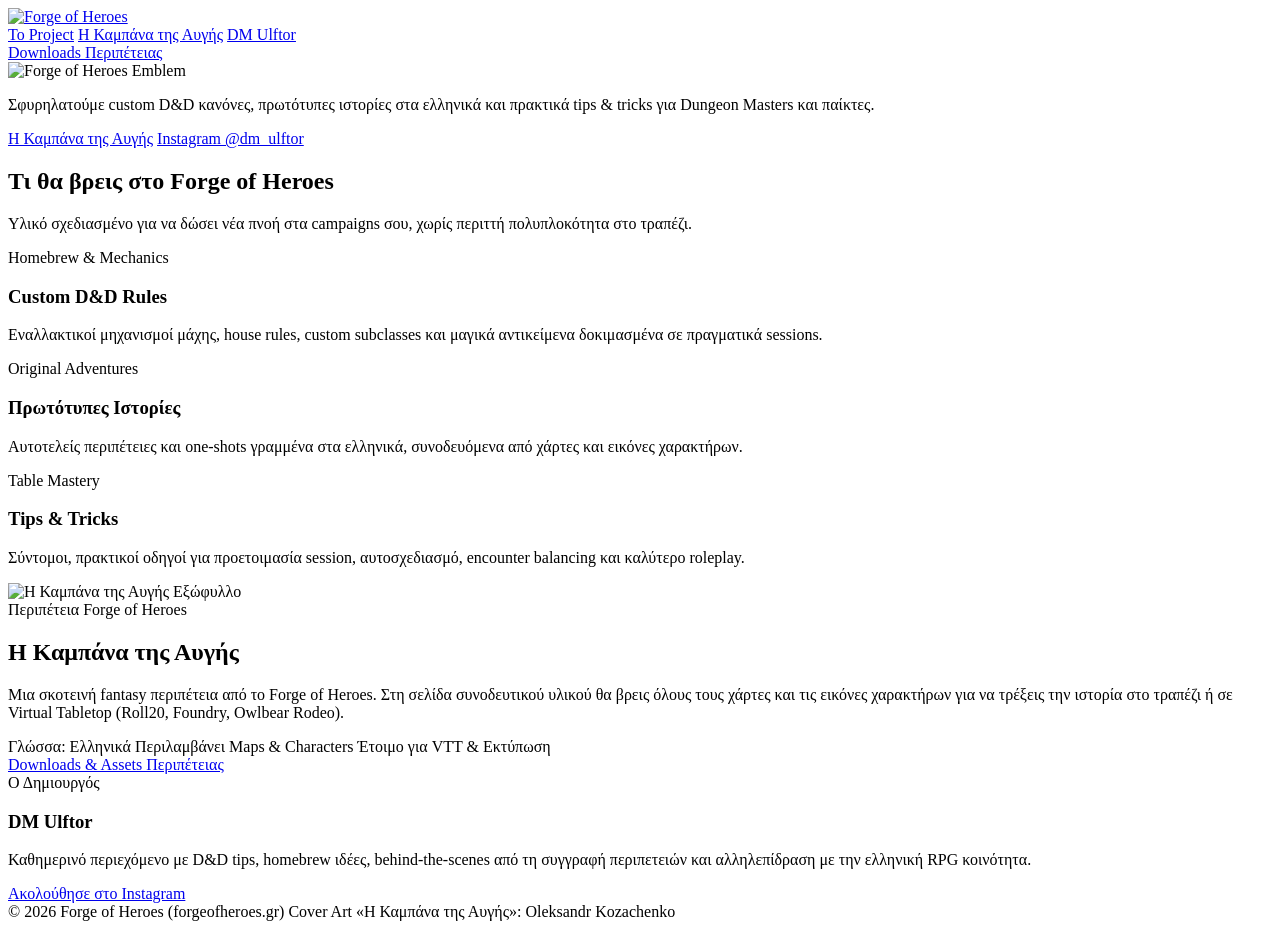
==== index.html @ 2faa83d4 "Add files via upload" ====
<!DOCTYPE html>
<html lang="el">
<head>
  <meta charset="UTF-8">
  <meta name="viewport" content="width=device-width, initial-scale=1.0">
  <title>Forge of Heroes | Custom D&D Rules, Stories & Tips</title>
  <meta name="description" content="Custom D&D κανόνες, πρωτότυπες ελληνικές περιπέτειες, tips & tricks για Dungeon Masters και παίκτες από τον DM Ulftor.">
  <link rel="icon" type="image/png" href="assets/images/Thumbnail.png">
  <link rel="stylesheet" href="styles.css">
</head>
<body>

  <header class="site-header">
    <div class="container nav-inner">
      <a href="./" aria-label="Forge of Heroes Αρχική">
        <img src="assets/images/forge-of-heroes-wordmark-transparent.jpg" alt="Forge of Heroes" class="brand-wordmark">
      </a>
      <nav class="nav-links">
        <a href="#project">Το Project</a>
        <a href="#story">Η Καμπάνα της Αυγής</a>
        <a href="#creator">DM Ulftor</a>
      </nav>
      <a href="i-kampana-tis-avgis/" class="btn btn-primary">Downloads Περιπέτειας</a>
    </div>
  </header>

  <main>
    <section class="hero">
      <div class="container">
        <img src="assets/images/forge-of-heroes-transparent_FINAL.jpg" alt="Forge of Heroes Emblem" class="hero-emblem">
        <p class="hero-subtitle">
          Σφυρηλατούμε custom D&amp;D κανόνες, πρωτότυπες ιστορίες στα ελληνικά και πρακτικά tips &amp; tricks για Dungeon Masters και παίκτες.
        </p>
        <div class="hero-actions">
          <a href="#story" class="btn btn-primary">Η Καμπάνα της Αυγής</a>
          <a href="https://www.instagram.com/dm_ulftor/" target="_blank" rel="noopener noreferrer" class="btn btn-secondary">
            Instagram @dm_ulftor
          </a>
        </div>
      </div>
    </section>

    <section id="project" class="section">
      <div class="container">
        <h2 class="section-title">Τι θα βρεις στο Forge of Heroes</h2>
        <p class="section-lead">
          Υλικό σχεδιασμένο για να δώσει νέα πνοή στα campaigns σου, χωρίς περιττή πολυπλοκότητα στο τραπέζι.
        </p>

        <div class="pillars-grid">
          <article class="steel-card">
            <span class="card-tag">Homebrew &amp; Mechanics</span>
            <h3>Custom D&amp;D Rules</h3>
            <p>
              Εναλλακτικοί μηχανισμοί μάχης, house rules, custom subclasses και μαγικά αντικείμενα δοκιμασμένα σε πραγματικά sessions.
            </p>
          </article>

          <article class="steel-card">
            <span class="card-tag">Original Adventures</span>
            <h3>Πρωτότυπες Ιστορίες</h3>
            <p>
              Αυτοτελείς περιπέτειες και one-shots γραμμένα στα ελληνικά, συνοδευόμενα από χάρτες και εικόνες χαρακτήρων.
            </p>
          </article>

          <article class="steel-card">
            <span class="card-tag">Table Mastery</span>
            <h3>Tips &amp; Tricks</h3>
            <p>
              Σύντομοι, πρακτικοί οδηγοί για προετοιμασία session, αυτοσχεδιασμό, encounter balancing και καλύτερο roleplay.
            </p>
          </article>
        </div>
      </div>
    </section>

    <section id="story" class="section">
      <div class="container">
        <div class="story-showcase">
          <img src="assets/images/Cover_Oleksandr_Kozachenko.jpg" alt="Η Καμπάνα της Αυγής Εξώφυλλο" class="story-cover">
          <div>
            <span class="card-tag">Περιπέτεια Forge of Heroes</span>
            <h2 class="section-title">Η Καμπάνα της Αυγής</h2>
            <p style="color: var(--text-secondary);">
              Μια σκοτεινή fantasy περιπέτεια από το Forge of Heroes. Στη σελίδα συνοδευτικού υλικού θα βρεις όλους τους χάρτες και τις εικόνες χαρακτήρων για να τρέξεις την ιστορία στο τραπέζι ή σε Virtual Tabletop (Roll20, Foundry, Owlbear Rodeo).
            </p>

            <div class="badge-row">
              <span class="badge">Γλώσσα: Ελληνικά</span>
              <span class="badge">Περιλαμβάνει Maps &amp; Characters</span>
              <span class="badge">Έτοιμο για VTT &amp; Εκτύπωση</span>
            </div>

            <div class="story-actions">
              <a href="i-kampana-tis-avgis/" class="btn btn-primary">
                Downloads &amp; Assets Περιπέτειας
              </a>
            </div>
          </div>
        </div>
      </div>
    </section>

    <section id="creator" class="section">
      <div class="container">
        <div class="creator-box">
          <div class="creator-info">
            <span class="card-tag">Ο Δημιουργός</span>
            <h3>DM Ulftor</h3>
            <p>
              Καθημερινό περιεχόμενο με D&amp;D tips, homebrew ιδέες, behind-the-scenes από τη συγγραφή περιπετειών και αλληλεπίδραση με την ελληνική RPG κοινότητα.
            </p>
          </div>
          <a href="https://www.instagram.com/dm_ulftor/" target="_blank" rel="noopener noreferrer" class="btn btn-primary">
            Ακολούθησε στο Instagram
          </a>
        </div>
      </div>
    </section>
  </main>

  <footer class="site-footer">
    <div class="container footer-inner">
      <span>&copy; 2026 Forge of Heroes (forgeofheroes.gr)</span>
      <span>Cover Art «Η Καμπάνα της Αυγής»: Oleksandr Kozachenko</span>
    </div>
  </footer>

</body>
</html>
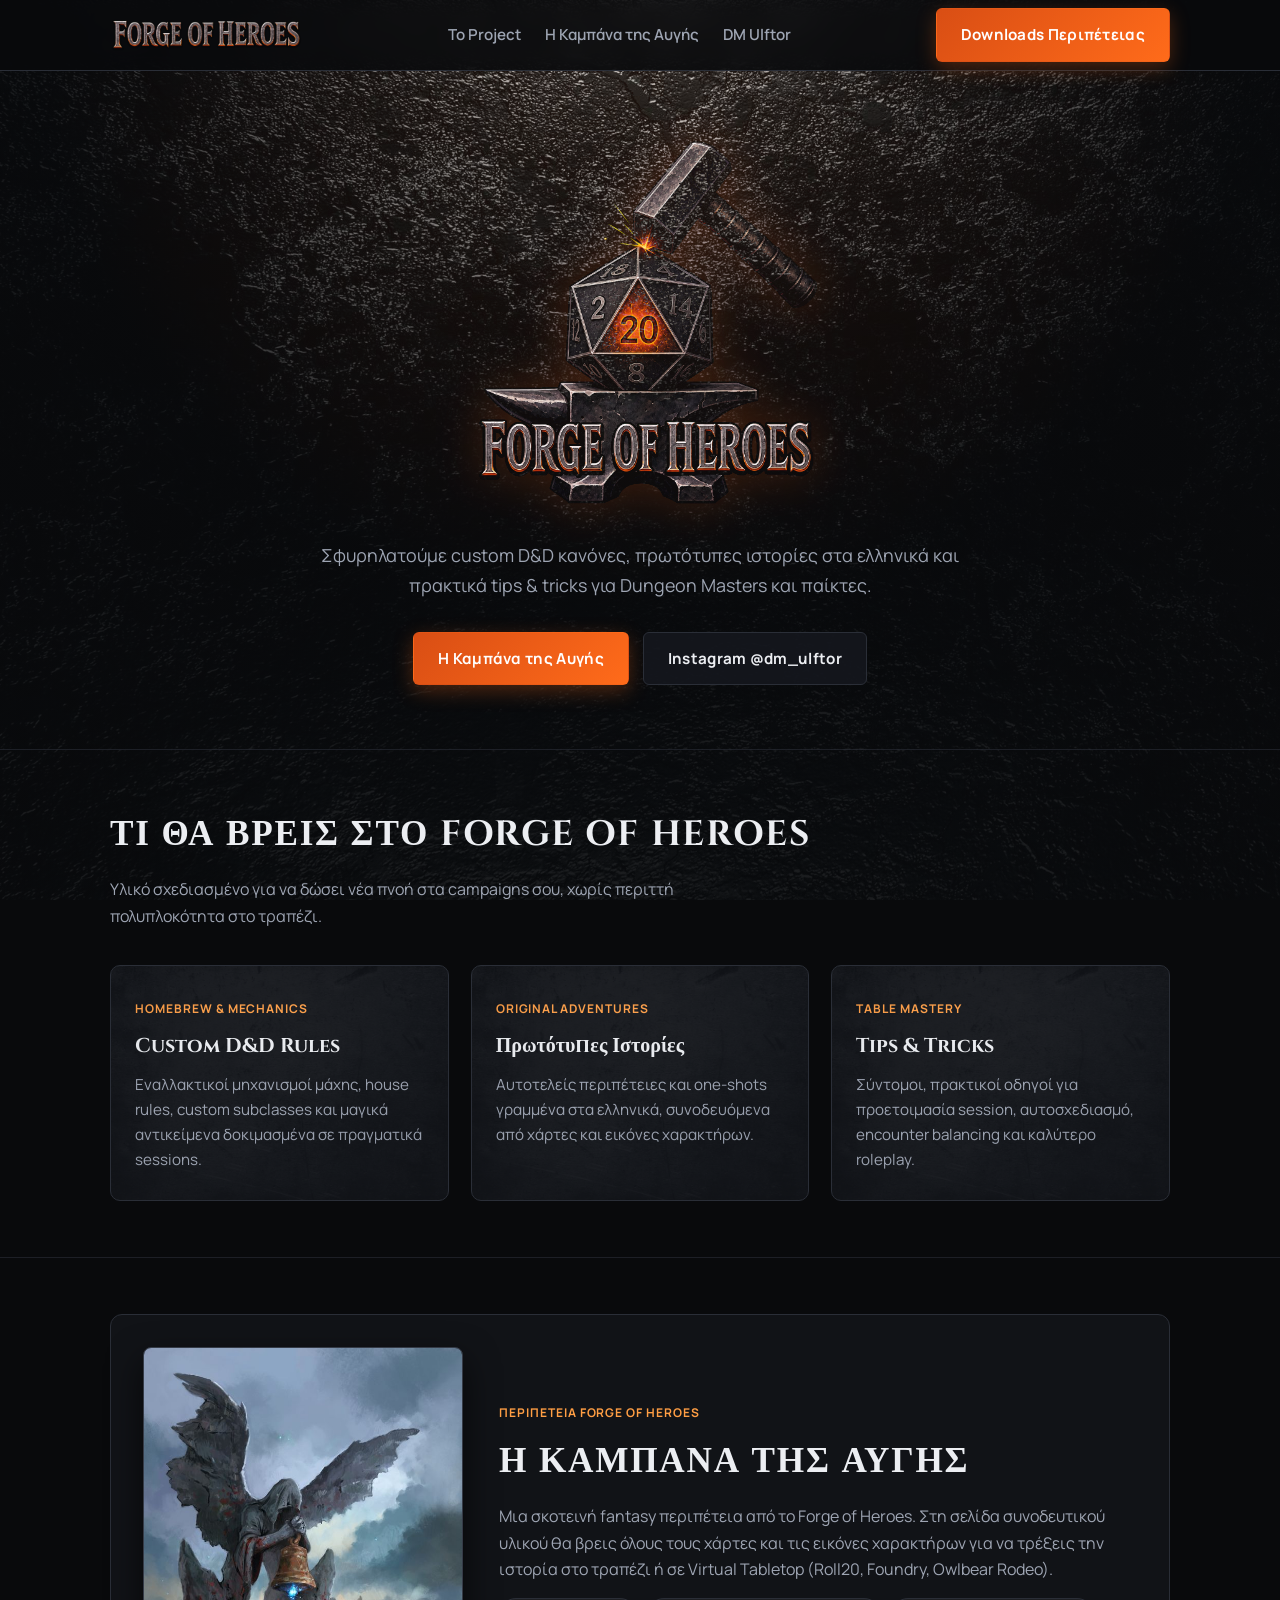
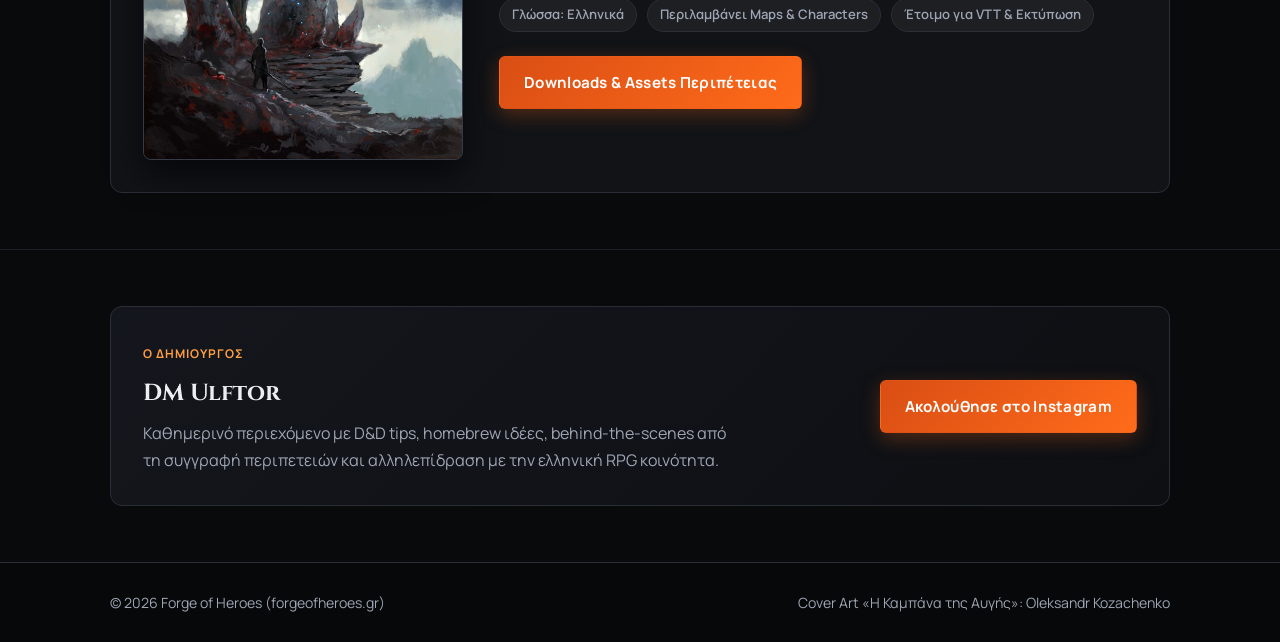
==== commit 080e344c: "Update index.html" ====
--- a/index.html
+++ b/index.html
@@ -13,7 +13,7 @@
   <header class="site-header">
     <div class="container nav-inner">
       <a href="./" aria-label="Forge of Heroes Αρχική">
-        <img src="assets/images/forge-of-heroes-wordmark-transparent.jpg" alt="Forge of Heroes" class="brand-wordmark">
+        <img src="assets/images/forge-of-heroes-wordmark-transparent.png" alt="Forge of Heroes" class="brand-wordmark">
       </a>
       <nav class="nav-links">
         <a href="#project">Το Project</a>
@@ -27,7 +27,7 @@
   <main>
     <section class="hero">
       <div class="container">
-        <img src="assets/images/forge-of-heroes-transparent_FINAL.jpg" alt="Forge of Heroes Emblem" class="hero-emblem">
+        <img src="assets/images/forge-of-heroes-transparent_FINAL.png" alt="Forge of Heroes Emblem" class="hero-emblem">
         <p class="hero-subtitle">
           Σφυρηλατούμε custom D&amp;D κανόνες, πρωτότυπες ιστορίες στα ελληνικά και πρακτικά tips &amp; tricks για Dungeon Masters και παίκτες.
         </p>
@@ -128,4 +128,4 @@
   </footer>
 
 </body>
-</html>+</html>
--- a/styles.css
+++ b/styles.css
@@ -0,0 +1,412 @@
+@import url('https://fonts.googleapis.com/css2?family=Cinzel:wght@600;700;800&family=Manrope:wght@400;500;600;700&display=swap');
+
+:root {
+  --bg-obsidian: #090a0c;
+  --bg-card: #121418;
+  --bg-card-hover: #181b21;
+  --border-steel: #2a2e37;
+  --border-ember: rgba(255, 107, 26, 0.45);
+  --text-primary: #eceef2;
+  --text-secondary: #9ea5b3;
+  --accent-ember: #ff6b1a;
+  --accent-gold: #ff9e44;
+  --accent-arcane: #38bdf8;
+  --font-display: 'Cinzel', Georgia, serif;
+  --font-body: 'Manrope', -apple-system, BlinkMacSystemFont, sans-serif;
+}
+
+*,
+*::before,
+*::after {
+  box-sizing: border-box;
+  margin: 0;
+  padding: 0;
+}
+
+html {
+  scroll-behavior: smooth;
+}
+
+body {
+  background-color: var(--bg-obsidian);
+  background-image:
+    radial-gradient(circle at 50% 0%, rgba(255, 107, 26, 0.12) 0%, rgba(9, 10, 12, 0.92) 55%),
+    url('assets/images/e1GuQj.jpg');
+  background-size: cover;
+  background-attachment: fixed;
+  background-position: center;
+  color: var(--text-primary);
+  font-family: var(--font-body);
+  line-height: 1.65;
+  min-height: 100vh;
+  display: flex;
+  flex-direction: column;
+}
+
+body.subpage {
+  background-image:
+    radial-gradient(circle at 50% 0%, rgba(56, 189, 248, 0.1) 0%, rgba(9, 10, 12, 0.94) 55%),
+    url('../assets/images/e1GuQj.jpg');
+}
+
+a {
+  color: inherit;
+  text-decoration: none;
+}
+
+img {
+  max-width: 100%;
+  display: block;
+}
+
+.container {
+  width: 100%;
+  max-width: 1100px;
+  margin: 0 auto;
+  padding: 0 20px;
+}
+
+/* Header & Navigation */
+.site-header {
+  position: sticky;
+  top: 0;
+  z-index: 50;
+  background: rgba(9, 10, 12, 0.88);
+  backdrop-filter: blur(10px);
+  border-bottom: 1px solid var(--border-steel);
+}
+
+.nav-inner {
+  display: flex;
+  align-items: center;
+  justify-content: space-between;
+  height: 70px;
+  gap: 16px;
+}
+
+.brand-wordmark {
+  height: 34px;
+  width: auto;
+  mix-blend-mode: lighten;
+}
+
+.nav-links {
+  display: flex;
+  align-items: center;
+  gap: 24px;
+  font-size: 0.95rem;
+  font-weight: 600;
+  color: var(--text-secondary);
+}
+
+.nav-links a:hover {
+  color: var(--accent-gold);
+}
+
+/* Buttons */
+.btn {
+  display: inline-flex;
+  align-items: center;
+  justify-content: center;
+  gap: 10px;
+  padding: 13px 24px;
+  border-radius: 6px;
+  font-weight: 700;
+  font-size: 0.95rem;
+  letter-spacing: 0.02em;
+  transition: transform 0.18s ease, box-shadow 0.18s ease, border-color 0.18s ease, background 0.18s ease;
+  cursor: pointer;
+  border: 1px solid transparent;
+}
+
+.btn:hover {
+  transform: translateY(-2px);
+}
+
+.btn-primary {
+  background: linear-gradient(135deg, #d94e14 0%, #ff6b1a 100%);
+  color: #ffffff;
+  box-shadow: 0 6px 20px rgba(255, 107, 26, 0.28);
+}
+
+.btn-primary:hover {
+  box-shadow: 0 8px 26px rgba(255, 107, 26, 0.45);
+}
+
+.btn-secondary {
+  background: rgba(20, 23, 29, 0.9);
+  color: var(--text-primary);
+  border-color: var(--border-steel);
+}
+
+.btn-secondary:hover {
+  border-color: var(--accent-gold);
+  color: var(--accent-gold);
+}
+
+.btn-arcane {
+  background: linear-gradient(135deg, #0284c7 0%, #38bdf8 100%);
+  color: #061018;
+  box-shadow: 0 6px 20px rgba(56, 189, 248, 0.25);
+}
+
+.btn-arcane:hover {
+  box-shadow: 0 8px 26px rgba(56, 189, 248, 0.42);
+}
+
+/* Hero Section */
+.hero {
+  padding: 56px 0 64px;
+  text-align: center;
+}
+
+.hero-emblem {
+  width: 100%;
+  max-width: 390px;
+  margin: 0 auto 24px;
+  mix-blend-mode: lighten;
+  filter: drop-shadow(0 0 24px rgba(255, 107, 26, 0.2));
+}
+
+.hero-subtitle {
+  max-width: 650px;
+  margin: 0 auto 32px;
+  font-size: 1.12rem;
+  color: var(--text-secondary);
+}
+
+.hero-actions {
+  display: flex;
+  flex-wrap: wrap;
+  justify-content: center;
+  gap: 14px;
+}
+
+/* Section Headings */
+.section {
+  padding: 56px 0;
+  border-top: 1px solid rgba(42, 46, 55, 0.6);
+}
+
+.section-title {
+  font-family: var(--font-display);
+  font-size: clamp(1.6rem, 3vw, 2.2rem);
+  font-weight: 700;
+  text-transform: uppercase;
+  letter-spacing: 0.05em;
+  margin-bottom: 12px;
+  color: var(--text-primary);
+}
+
+.section-lead {
+  color: var(--text-secondary);
+  max-width: 680px;
+  margin-bottom: 36px;
+}
+
+/* Cards with Steel Texture */
+.pillars-grid {
+  display: grid;
+  grid-template-columns: repeat(auto-fit, minmax(280px, 1fr));
+  gap: 22px;
+}
+
+.steel-card {
+  position: relative;
+  background-color: var(--bg-card);
+  border: 1px solid var(--border-steel);
+  border-radius: 10px;
+  padding: 28px 24px;
+  overflow: hidden;
+  transition: border-color 0.2s ease, transform 0.2s ease;
+}
+
+.steel-card::before {
+  content: '';
+  position: absolute;
+  inset: 0;
+  background-image: url('assets/images/Logo_Texture.jpg');
+  background-size: cover;
+  opacity: 0.06;
+  pointer-events: none;
+}
+
+body.subpage .steel-card::before {
+  background-image: url('../assets/images/Logo_Texture.jpg');
+}
+
+.steel-card:hover {
+  border-color: var(--border-ember);
+  transform: translateY(-3px);
+}
+
+.card-tag {
+  display: inline-block;
+  font-size: 0.75rem;
+  font-weight: 700;
+  text-transform: uppercase;
+  letter-spacing: 0.08em;
+  color: var(--accent-gold);
+  margin-bottom: 10px;
+}
+
+.steel-card h3 {
+  font-family: var(--font-display);
+  font-size: 1.25rem;
+  margin-bottom: 10px;
+}
+
+.steel-card p {
+  color: var(--text-secondary);
+  font-size: 0.95rem;
+}
+
+/* Featured Story Section */
+.story-showcase {
+  display: grid;
+  grid-template-columns: 320px 1fr;
+  gap: 36px;
+  align-items: center;
+  background: rgba(18, 20, 24, 0.92);
+  border: 1px solid var(--border-steel);
+  border-radius: 12px;
+  padding: 32px;
+}
+
+.story-cover {
+  border-radius: 8px;
+  border: 1px solid #353b47;
+  box-shadow: 0 14px 34px rgba(0, 0, 0, 0.65);
+}
+
+.badge-row {
+  display: flex;
+  flex-wrap: wrap;
+  gap: 10px;
+  margin: 16px 0 22px;
+}
+
+.badge {
+  background: rgba(255, 255, 255, 0.05);
+  border: 1px solid var(--border-steel);
+  padding: 5px 12px;
+  border-radius: 999px;
+  font-size: 0.82rem;
+  font-weight: 600;
+  color: var(--text-secondary);
+}
+
+.story-actions {
+  display: flex;
+  flex-wrap: wrap;
+  gap: 14px;
+  margin-top: 24px;
+}
+
+/* Creator Box */
+.creator-box {
+  display: flex;
+  flex-wrap: wrap;
+  align-items: center;
+  justify-content: space-between;
+  gap: 24px;
+  background: linear-gradient(135deg, rgba(20, 23, 29, 0.95) 0%, rgba(13, 15, 19, 0.98) 100%);
+  border: 1px solid var(--border-steel);
+  border-radius: 12px;
+  padding: 32px;
+}
+
+.creator-info h3 {
+  font-family: var(--font-display);
+  font-size: 1.45rem;
+  margin-bottom: 8px;
+}
+
+.creator-info p {
+  color: var(--text-secondary);
+  max-width: 600px;
+}
+
+/* Downloads Page Specific */
+.download-hero {
+  padding: 44px 0 36px;
+}
+
+.back-link {
+  display: inline-flex;
+  align-items: center;
+  gap: 8px;
+  color: var(--text-secondary);
+  font-size: 0.9rem;
+  font-weight: 600;
+  margin-bottom: 24px;
+}
+
+.back-link:hover {
+  color: var(--accent-arcane);
+}
+
+.download-grid {
+  display: grid;
+  grid-template-columns: repeat(auto-fit, minmax(260px, 1fr));
+  gap: 20px;
+  margin-top: 28px;
+}
+
+.download-card {
+  display: flex;
+  flex-direction: column;
+  justify-content: space-between;
+  gap: 18px;
+}
+
+.file-meta {
+  font-size: 0.82rem;
+  color: var(--accent-arcane);
+  font-weight: 600;
+  margin-top: 6px;
+}
+
+.master-pack {
+  border-color: rgba(56, 189, 248, 0.4);
+  background: linear-gradient(135deg, rgba(16, 24, 34, 0.95) 0%, rgba(18, 20, 24, 0.95) 100%);
+}
+
+/* Footer */
+.site-footer {
+  margin-top: auto;
+  border-top: 1px solid var(--border-steel);
+  background: rgba(7, 8, 10, 0.95);
+  padding: 28px 0;
+  font-size: 0.88rem;
+  color: var(--text-secondary);
+}
+
+.footer-inner {
+  display: flex;
+  flex-wrap: wrap;
+  justify-content: space-between;
+  align-items: center;
+  gap: 12px;
+}
+
+@media (max-width: 820px) {
+  .story-showcase {
+    grid-template-columns: 1fr;
+    text-align: center;
+  }
+
+  .story-cover {
+    max-width: 280px;
+    margin: 0 auto;
+  }
+
+  .badge-row,
+  .story-actions {
+    justify-content: center;
+  }
+
+  .nav-links {
+    display: none;
+  }
+}
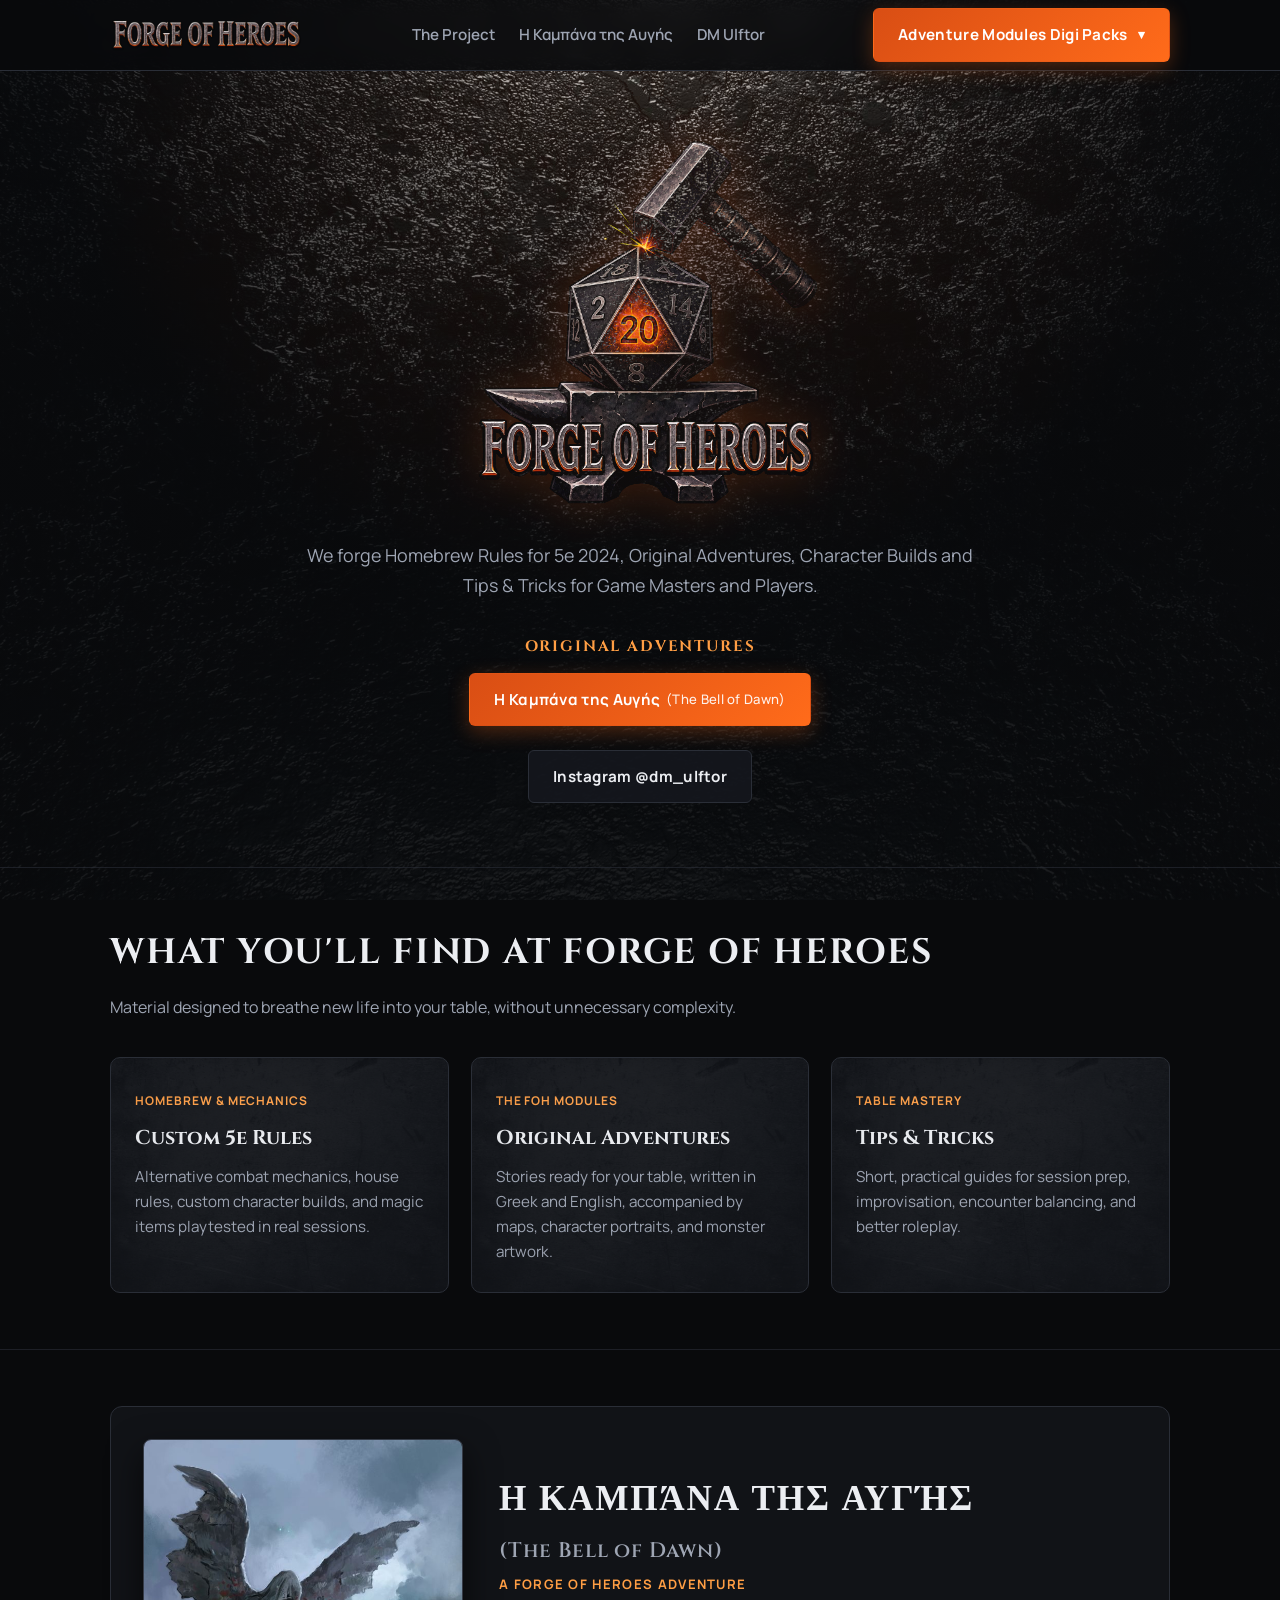
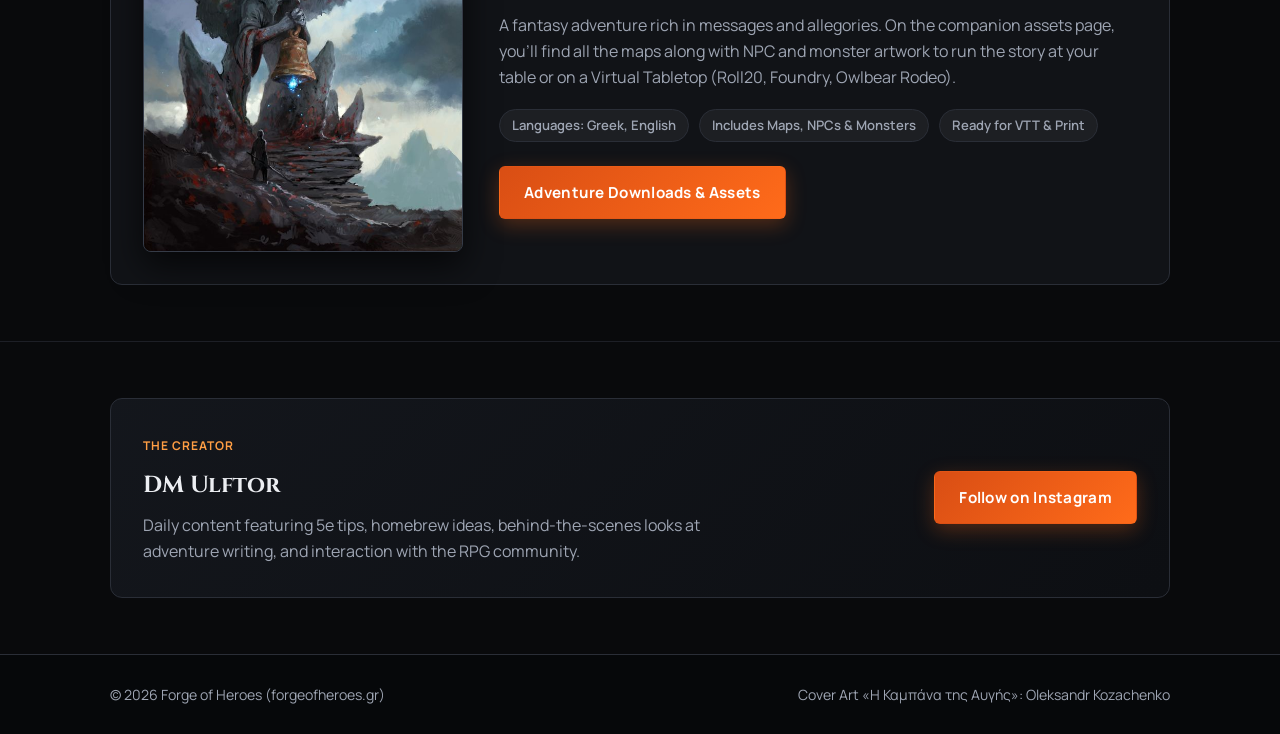
==== commit a5996da8: "Update index.html" ====
--- a/index.html
+++ b/index.html
@@ -1,10 +1,10 @@
 <!DOCTYPE html>
-<html lang="el">
+<html lang="en">
 <head>
   <meta charset="UTF-8">
   <meta name="viewport" content="width=device-width, initial-scale=1.0">
-  <title>Forge of Heroes | Custom D&D Rules, Stories & Tips</title>
-  <meta name="description" content="Custom D&D κανόνες, πρωτότυπες ελληνικές περιπέτειες, tips & tricks για Dungeon Masters και παίκτες από τον DM Ulftor.">
+  <title>Forge of Heroes | Homebrew Rules for 5e 2024, Original Adventures &amp; Tips</title>
+  <meta name="description" content="We forge Homebrew Rules for 5e 2024, Original Adventures, Character Builds and Tips &amp; Tricks for Game Masters and Players.">
   <link rel="icon" type="image/png" href="assets/images/Thumbnail.png">
   <link rel="stylesheet" href="styles.css">
 </head>
@@ -12,15 +12,25 @@
 
   <header class="site-header">
     <div class="container nav-inner">
-      <a href="./" aria-label="Forge of Heroes Αρχική">
+      <a href="./" aria-label="Forge of Heroes Home">
         <img src="assets/images/forge-of-heroes-wordmark-transparent.png" alt="Forge of Heroes" class="brand-wordmark">
       </a>
       <nav class="nav-links">
-        <a href="#project">Το Project</a>
+        <a href="#project">The Project</a>
         <a href="#story">Η Καμπάνα της Αυγής</a>
         <a href="#creator">DM Ulftor</a>
       </nav>
-      <a href="i-kampana-tis-avgis/" class="btn btn-primary">Downloads Περιπέτειας</a>
+      <details class="nav-dropdown" id="digiPacksDropdown">
+        <summary class="btn btn-primary">
+          Adventure Modules Digi Packs <span class="dropdown-chevron">&#9662;</span>
+        </summary>
+        <div class="nav-dropdown-menu">
+          <a href="i-kampana-tis-avgis/" class="dropdown-item">
+            <span class="dropdown-item-title">Η Καμπάνα της Αυγής</span>
+            <span class="dropdown-item-sub">(The Bell of Dawn)</span>
+          </a>
+        </div>
+      </details>
     </div>
   </header>
 
@@ -29,10 +39,20 @@
       <div class="container">
         <img src="assets/images/forge-of-heroes-transparent_FINAL.png" alt="Forge of Heroes Emblem" class="hero-emblem">
         <p class="hero-subtitle">
-          Σφυρηλατούμε custom D&amp;D κανόνες, πρωτότυπες ιστορίες στα ελληνικά και πρακτικά tips &amp; tricks για Dungeon Masters και παίκτες.
+          We forge Homebrew Rules for 5e 2024, Original Adventures, Character Builds and Tips &amp; Tricks for Game Masters and Players.
         </p>
-        <div class="hero-actions">
-          <a href="#story" class="btn btn-primary">Η Καμπάνα της Αυγής</a>
+
+        <div class="hero-adventures">
+          <h2 class="hero-adventures-label">Original Adventures</h2>
+          <div class="adventure-buttons">
+            <a href="#story" class="btn btn-primary btn-adventure">
+              <span>Η Καμπάνα της Αυγής</span>
+              <span class="btn-sub">(The Bell of Dawn)</span>
+            </a>
+          </div>
+        </div>
+
+        <div class="hero-social">
           <a href="https://www.instagram.com/dm_ulftor/" target="_blank" rel="noopener noreferrer" class="btn btn-secondary">
             Instagram @dm_ulftor
           </a>
@@ -42,25 +62,25 @@
 
     <section id="project" class="section">
       <div class="container">
-        <h2 class="section-title">Τι θα βρεις στο Forge of Heroes</h2>
+        <h2 class="section-title">What You'll Find at Forge of Heroes</h2>
         <p class="section-lead">
-          Υλικό σχεδιασμένο για να δώσει νέα πνοή στα campaigns σου, χωρίς περιττή πολυπλοκότητα στο τραπέζι.
+          Material designed to breathe new life into your table, without unnecessary complexity.
         </p>
 
         <div class="pillars-grid">
           <article class="steel-card">
             <span class="card-tag">Homebrew &amp; Mechanics</span>
-            <h3>Custom D&amp;D Rules</h3>
+            <h3>Custom 5e Rules</h3>
             <p>
-              Εναλλακτικοί μηχανισμοί μάχης, house rules, custom subclasses και μαγικά αντικείμενα δοκιμασμένα σε πραγματικά sessions.
+              Alternative combat mechanics, house rules, custom character builds, and magic items playtested in real sessions.
             </p>
           </article>
 
           <article class="steel-card">
-            <span class="card-tag">Original Adventures</span>
-            <h3>Πρωτότυπες Ιστορίες</h3>
+            <span class="card-tag">The FoH Modules</span>
+            <h3>Original Adventures</h3>
             <p>
-              Αυτοτελείς περιπέτειες και one-shots γραμμένα στα ελληνικά, συνοδευόμενα από χάρτες και εικόνες χαρακτήρων.
+              Stories ready for your table, written in Greek and English, accompanied by maps, character portraits, and monster artwork.
             </p>
           </article>
 
@@ -68,7 +88,7 @@
             <span class="card-tag">Table Mastery</span>
             <h3>Tips &amp; Tricks</h3>
             <p>
-              Σύντομοι, πρακτικοί οδηγοί για προετοιμασία session, αυτοσχεδιασμό, encounter balancing και καλύτερο roleplay.
+              Short, practical guides for session prep, improvisation, encounter balancing, and better roleplay.
             </p>
           </article>
         </div>
@@ -78,23 +98,27 @@
     <section id="story" class="section">
       <div class="container">
         <div class="story-showcase">
-          <img src="assets/images/Cover_Oleksandr_Kozachenko.jpg" alt="Η Καμπάνα της Αυγής Εξώφυλλο" class="story-cover">
+          <img src="assets/images/Cover_Oleksandr_Kozachenko.jpg" alt="Η Καμπάνα της Αυγής (The Bell of Dawn) Cover" class="story-cover">
           <div>
-            <span class="card-tag">Περιπέτεια Forge of Heroes</span>
-            <h2 class="section-title">Η Καμπάνα της Αυγής</h2>
+            <div class="story-title-group">
+              <h2 class="section-title">Η Καμπάνα της Αυγής</h2>
+              <div class="story-title-en">(The Bell of Dawn)</div>
+              <div class="story-title-kicker">a Forge of Heroes Adventure</div>
+            </div>
+
             <p style="color: var(--text-secondary);">
-              Μια σκοτεινή fantasy περιπέτεια από το Forge of Heroes. Στη σελίδα συνοδευτικού υλικού θα βρεις όλους τους χάρτες και τις εικόνες χαρακτήρων για να τρέξεις την ιστορία στο τραπέζι ή σε Virtual Tabletop (Roll20, Foundry, Owlbear Rodeo).
+              A fantasy adventure rich in messages and allegories. On the companion assets page, you'll find all the maps along with NPC and monster artwork to run the story at your table or on a Virtual Tabletop (Roll20, Foundry, Owlbear Rodeo).
             </p>
 
             <div class="badge-row">
-              <span class="badge">Γλώσσα: Ελληνικά</span>
-              <span class="badge">Περιλαμβάνει Maps &amp; Characters</span>
-              <span class="badge">Έτοιμο για VTT &amp; Εκτύπωση</span>
+              <span class="badge">Languages: Greek, English</span>
+              <span class="badge">Includes Maps, NPCs &amp; Monsters</span>
+              <span class="badge">Ready for VTT &amp; Print</span>
             </div>
 
             <div class="story-actions">
               <a href="i-kampana-tis-avgis/" class="btn btn-primary">
-                Downloads &amp; Assets Περιπέτειας
+                Adventure Downloads &amp; Assets
               </a>
             </div>
           </div>
@@ -106,14 +130,14 @@
       <div class="container">
         <div class="creator-box">
           <div class="creator-info">
-            <span class="card-tag">Ο Δημιουργός</span>
+            <span class="card-tag">The Creator</span>
             <h3>DM Ulftor</h3>
             <p>
-              Καθημερινό περιεχόμενο με D&amp;D tips, homebrew ιδέες, behind-the-scenes από τη συγγραφή περιπετειών και αλληλεπίδραση με την ελληνική RPG κοινότητα.
+              Daily content featuring 5e tips, homebrew ideas, behind-the-scenes looks at adventure writing, and interaction with the RPG community.
             </p>
           </div>
           <a href="https://www.instagram.com/dm_ulftor/" target="_blank" rel="noopener noreferrer" class="btn btn-primary">
-            Ακολούθησε στο Instagram
+            Follow on Instagram
           </a>
         </div>
       </div>
@@ -127,5 +151,14 @@
     </div>
   </footer>
 
+  <script>
+    document.addEventListener('click', function (event) {
+      const dropdown = document.getElementById('digiPacksDropdown');
+      if (dropdown && dropdown.hasAttribute('open') && !dropdown.contains(event.target)) {
+        dropdown.removeAttribute('open');
+      }
+    });
+  </script>
+
 </body>
 </html>
--- a/styles.css
+++ b/styles.css
@@ -103,6 +103,65 @@
   color: var(--accent-gold);
 }
 
+/* Header Dropdown */
+.nav-dropdown {
+  position: relative;
+}
+
+.nav-dropdown summary {
+  list-style: none;
+  user-select: none;
+}
+
+.nav-dropdown summary::-webkit-details-marker {
+  display: none;
+}
+
+.dropdown-chevron {
+  font-size: 0.8rem;
+  transition: transform 0.2s ease;
+}
+
+.nav-dropdown[open] .dropdown-chevron {
+  transform: rotate(180deg);
+}
+
+.nav-dropdown-menu {
+  position: absolute;
+  right: 0;
+  top: calc(100% + 10px);
+  min-width: 270px;
+  background: #121418;
+  border: 1px solid var(--border-steel);
+  border-radius: 8px;
+  padding: 8px;
+  box-shadow: 0 16px 36px rgba(0, 0, 0, 0.75);
+  z-index: 100;
+}
+
+.dropdown-item {
+  display: flex;
+  flex-direction: column;
+  padding: 10px 14px;
+  border-radius: 6px;
+  transition: background 0.15s ease;
+}
+
+.dropdown-item:hover {
+  background: rgba(255, 107, 26, 0.14);
+}
+
+.dropdown-item-title {
+  font-weight: 700;
+  font-size: 0.94rem;
+  color: var(--text-primary);
+}
+
+.dropdown-item-sub {
+  font-size: 0.8rem;
+  color: var(--accent-gold);
+}
+
 /* Buttons */
 .btn {
   display: inline-flex;
@@ -169,17 +228,47 @@
 }
 
 .hero-subtitle {
-  max-width: 650px;
-  margin: 0 auto 32px;
+  max-width: 680px;
+  margin: 0 auto 34px;
   font-size: 1.12rem;
   color: var(--text-secondary);
 }
 
-.hero-actions {
+.hero-adventures {
+  margin: 0 auto 24px;
+}
+
+.hero-adventures-label {
+  font-family: var(--font-display);
+  font-size: 0.95rem;
+  font-weight: 700;
+  text-transform: uppercase;
+  letter-spacing: 0.12em;
+  color: var(--accent-gold);
+  margin-bottom: 14px;
+}
+
+.adventure-buttons {
   display: flex;
   flex-wrap: wrap;
   justify-content: center;
   gap: 14px;
+}
+
+.btn-adventure {
+  flex-wrap: wrap;
+  gap: 6px;
+}
+
+.btn-adventure .btn-sub {
+  font-size: 0.82rem;
+  font-weight: 500;
+  opacity: 0.92;
+}
+
+.hero-social {
+  display: flex;
+  justify-content: center;
 }
 
 /* Section Headings */
@@ -279,11 +368,36 @@
   box-shadow: 0 14px 34px rgba(0, 0, 0, 0.65);
 }
 
+.story-title-group {
+  margin-bottom: 16px;
+}
+
+.story-title-group .section-title {
+  margin-bottom: 4px;
+}
+
+.story-title-en {
+  font-family: var(--font-display);
+  font-size: clamp(1.05rem, 2vw, 1.3rem);
+  font-weight: 600;
+  color: var(--text-secondary);
+  letter-spacing: 0.04em;
+  margin-bottom: 6px;
+}
+
+.story-title-kicker {
+  font-size: 0.82rem;
+  font-weight: 700;
+  text-transform: uppercase;
+  letter-spacing: 0.1em;
+  color: var(--accent-gold);
+}
+
 .badge-row {
   display: flex;
   flex-wrap: wrap;
   gap: 10px;
-  margin: 16px 0 22px;
+  margin: 18px 0 22px;
 }
 
 .badge {
@@ -409,4 +523,9 @@
   .nav-links {
     display: none;
   }
-}
+
+  .nav-dropdown .btn {
+    padding: 10px 14px;
+    font-size: 0.82rem;
+  }
+}
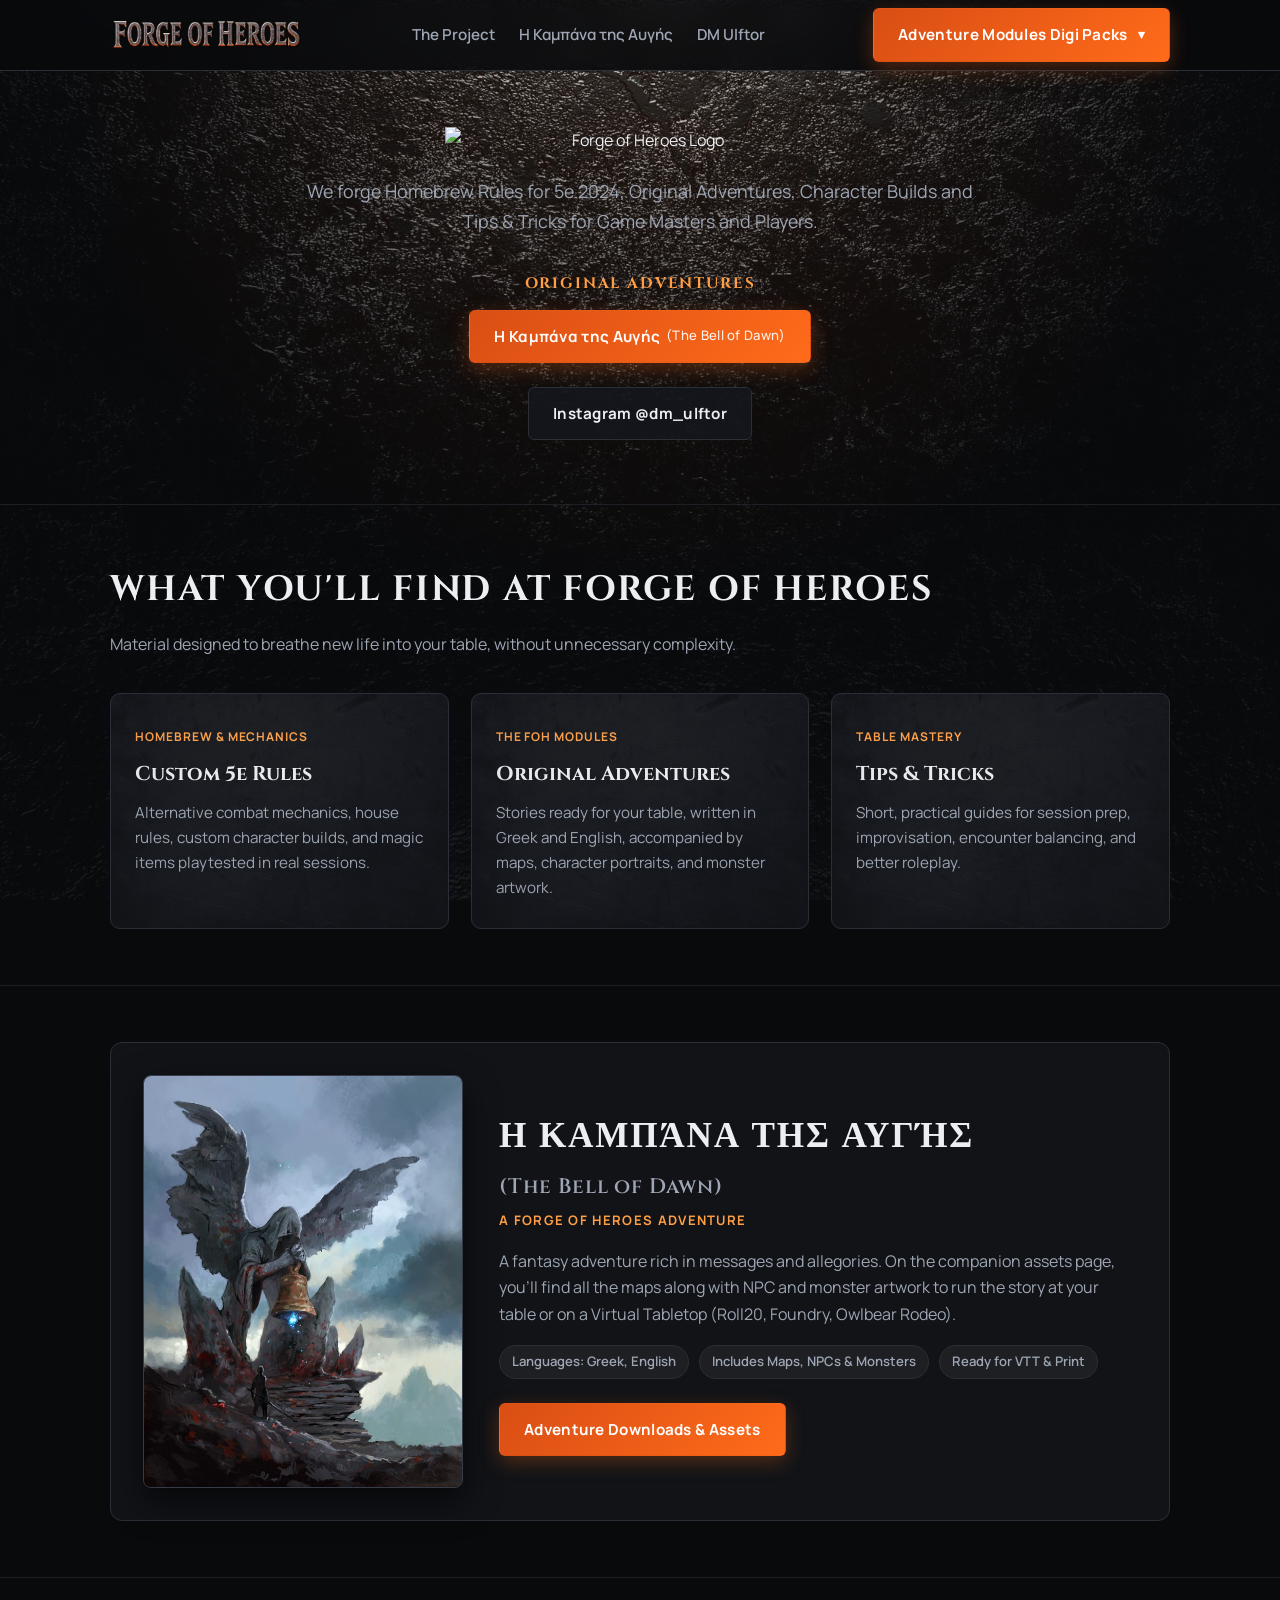
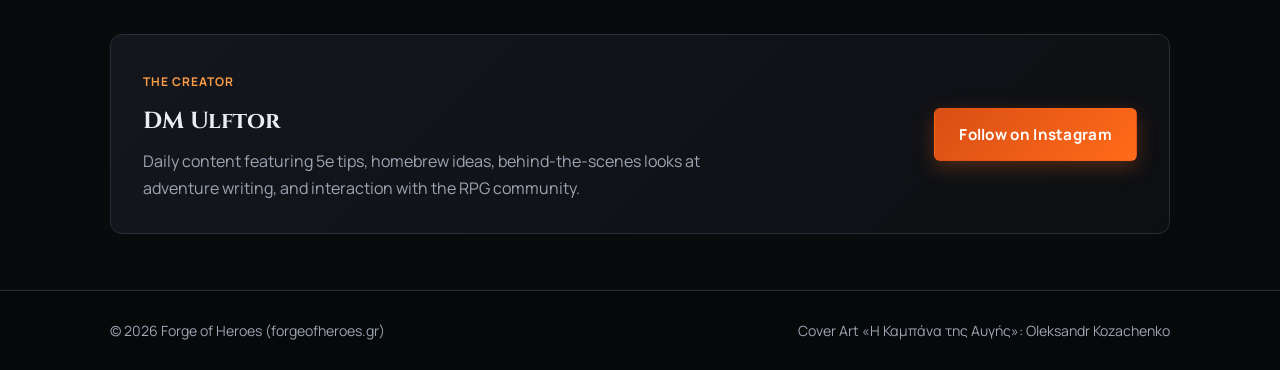
==== commit d35c372d: "Update index.html" ====
--- a/index.html
+++ b/index.html
@@ -37,7 +37,7 @@
   <main>
     <section class="hero">
       <div class="container">
-        <img src="assets/images/forge-of-heroes-transparent_FINAL.png" alt="Forge of Heroes Emblem" class="hero-emblem">
+        <img src="assets/images/Asset_1.jpg" alt="Forge of Heroes Logo" class="hero-emblem">
         <p class="hero-subtitle">
           We forge Homebrew Rules for 5e 2024, Original Adventures, Character Builds and Tips &amp; Tricks for Game Masters and Players.
         </p>
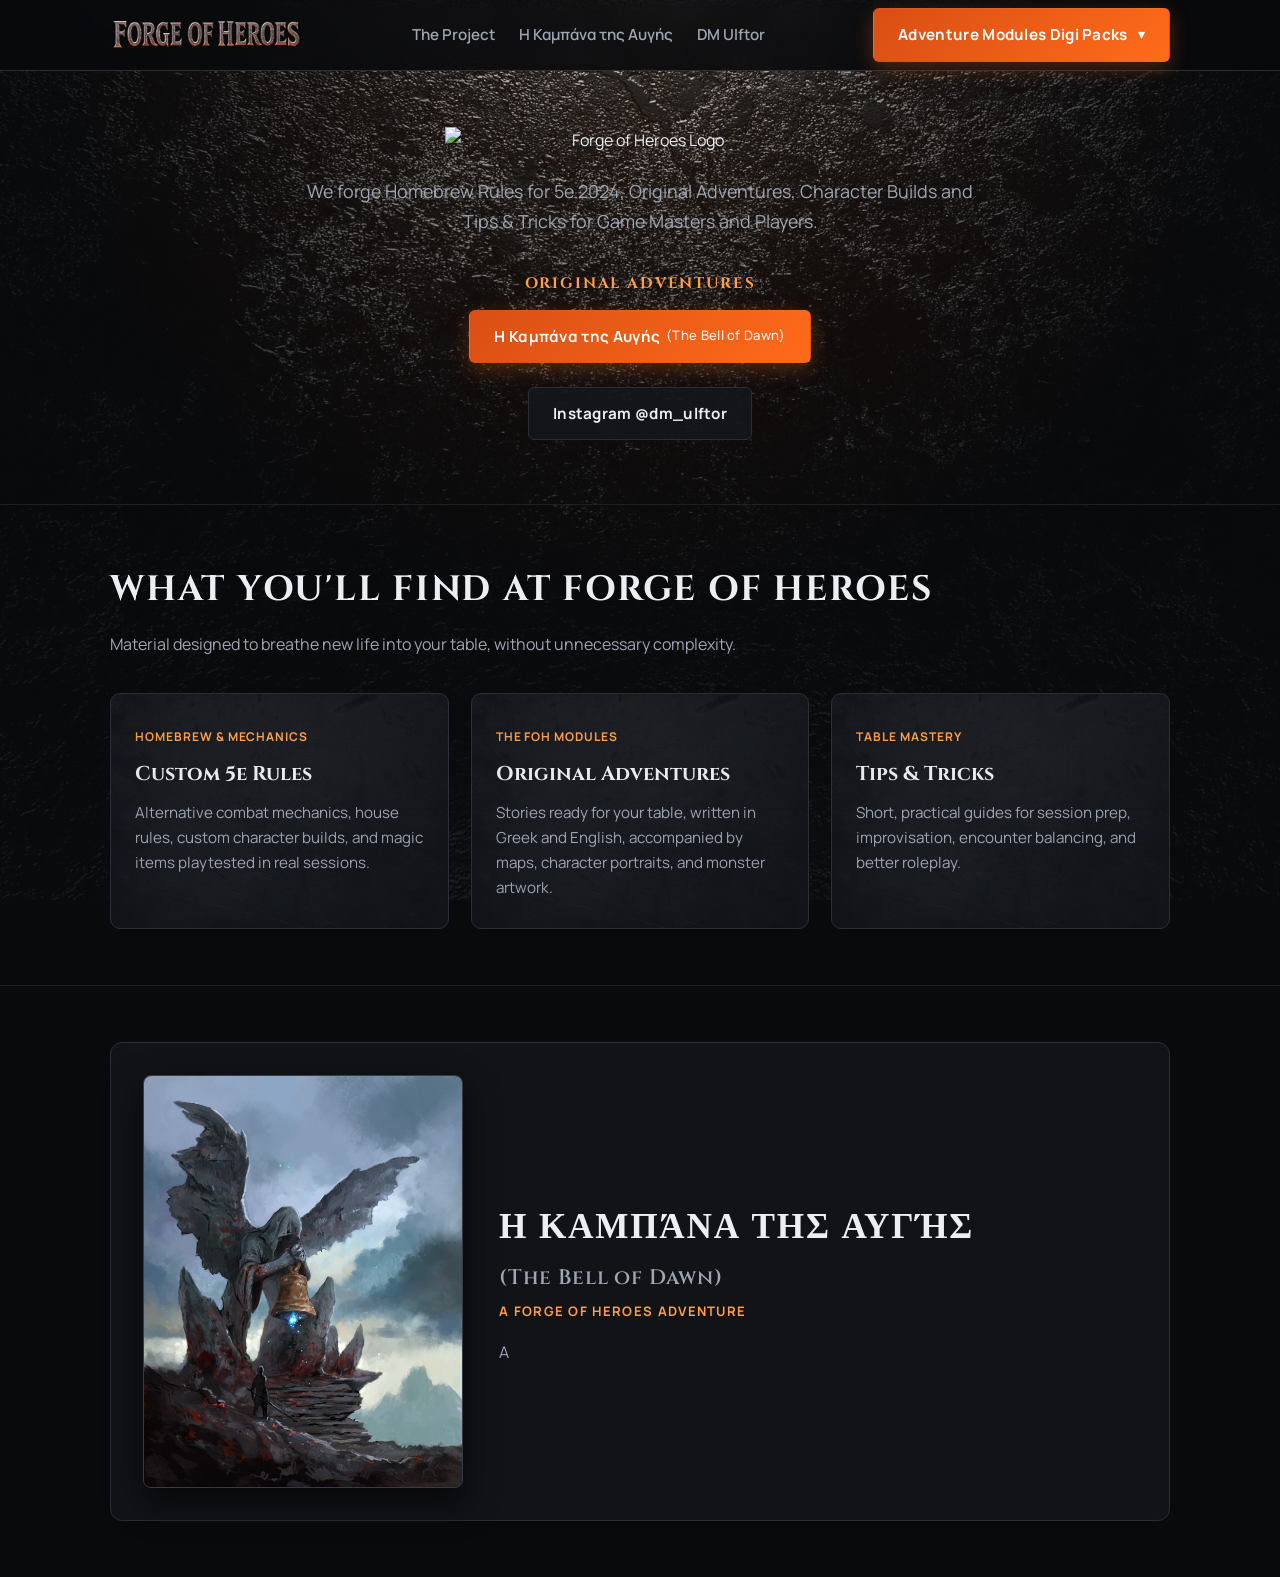
==== commit fc1ad02a: "Update index.html" ====
--- a/index.html
+++ b/index.html
@@ -37,7 +37,7 @@
   <main>
     <section class="hero">
       <div class="container">
-        <img src="assets/images/Asset_1.jpg" alt="Forge of Heroes Logo" class="hero-emblem">
+        <img src="assets/images/Asset_1.png" alt="Forge of Heroes Logo" class="hero-emblem">
         <p class="hero-subtitle">
           We forge Homebrew Rules for 5e 2024, Original Adventures, Character Builds and Tips &amp; Tricks for Game Masters and Players.
         </p>
@@ -107,58 +107,4 @@
             </div>
 
             <p style="color: var(--text-secondary);">
-              A fantasy adventure rich in messages and allegories. On the companion assets page, you'll find all the maps along with NPC and monster artwork to run the story at your table or on a Virtual Tabletop (Roll20, Foundry, Owlbear Rodeo).
-            </p>
-
-            <div class="badge-row">
-              <span class="badge">Languages: Greek, English</span>
-              <span class="badge">Includes Maps, NPCs &amp; Monsters</span>
-              <span class="badge">Ready for VTT &amp; Print</span>
-            </div>
-
-            <div class="story-actions">
-              <a href="i-kampana-tis-avgis/" class="btn btn-primary">
-                Adventure Downloads &amp; Assets
-              </a>
-            </div>
-          </div>
-        </div>
-      </div>
-    </section>
-
-    <section id="creator" class="section">
-      <div class="container">
-        <div class="creator-box">
-          <div class="creator-info">
-            <span class="card-tag">The Creator</span>
-            <h3>DM Ulftor</h3>
-            <p>
-              Daily content featuring 5e tips, homebrew ideas, behind-the-scenes looks at adventure writing, and interaction with the RPG community.
-            </p>
-          </div>
-          <a href="https://www.instagram.com/dm_ulftor/" target="_blank" rel="noopener noreferrer" class="btn btn-primary">
-            Follow on Instagram
-          </a>
-        </div>
-      </div>
-    </section>
-  </main>
-
-  <footer class="site-footer">
-    <div class="container footer-inner">
-      <span>&copy; 2026 Forge of Heroes (forgeofheroes.gr)</span>
-      <span>Cover Art «Η Καμπάνα της Αυγής»: Oleksandr Kozachenko</span>
-    </div>
-  </footer>
-
-  <script>
-    document.addEventListener('click', function (event) {
-      const dropdown = document.getElementById('digiPacksDropdown');
-      if (dropdown && dropdown.hasAttribute('open') && !dropdown.contains(event.target)) {
-        dropdown.removeAttribute('open');
-      }
-    });
-  </script>
-
-</body>
-</html>
+              A
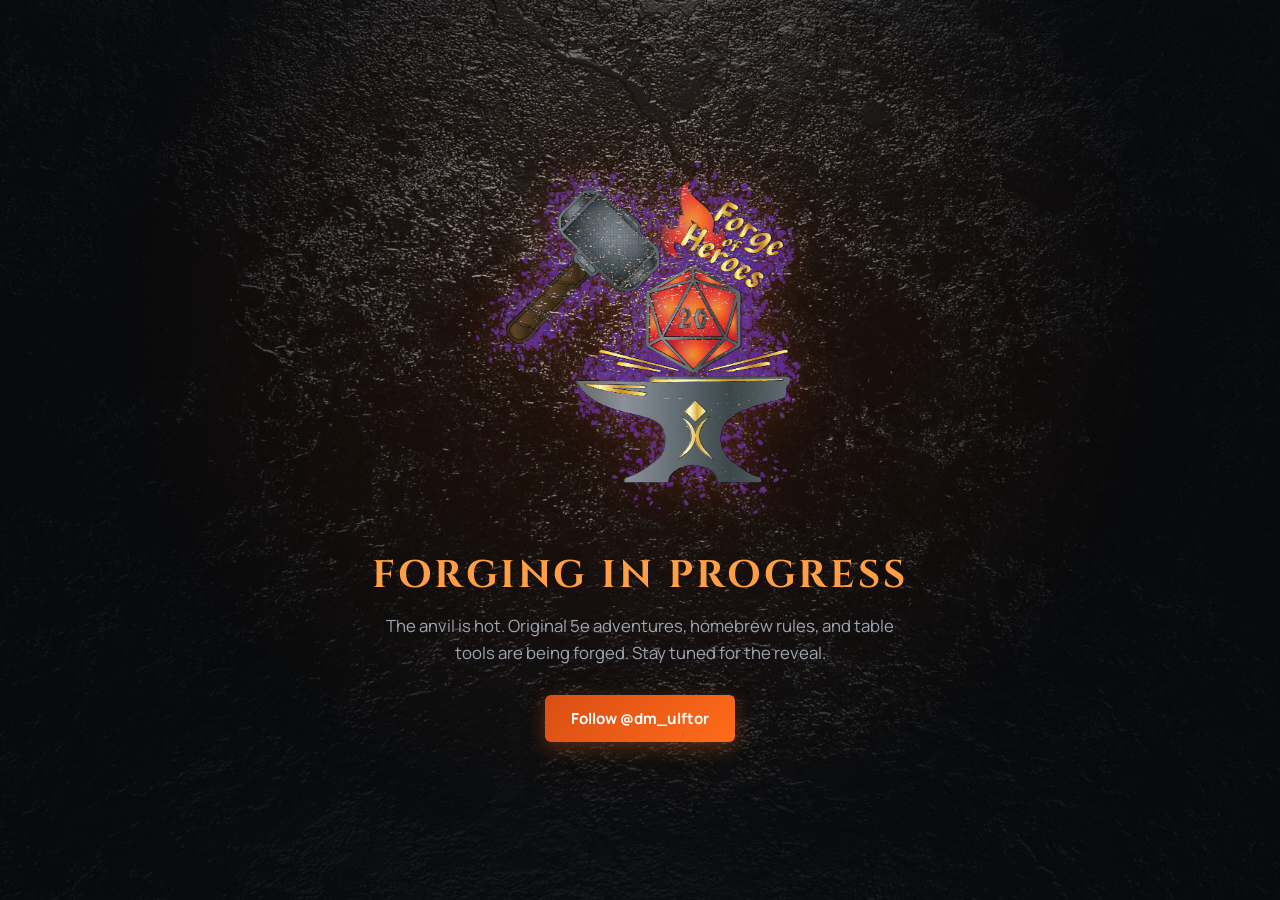
==== commit 3279a1d5: "Update index.html" ====
--- a/index.html
+++ b/index.html
@@ -3,108 +3,73 @@
 <head>
   <meta charset="UTF-8">
   <meta name="viewport" content="width=device-width, initial-scale=1.0">
-  <title>Forge of Heroes | Homebrew Rules for 5e 2024, Original Adventures &amp; Tips</title>
-  <meta name="description" content="We forge Homebrew Rules for 5e 2024, Original Adventures, Character Builds and Tips &amp; Tricks for Game Masters and Players.">
-  <link rel="icon" type="image/png" href="assets/images/Thumbnail.png">
-  <link rel="stylesheet" href="styles.css">
+  <title>Forge of Heroes | Forging Soon</title>
+  <meta name="robots" content="noindex, nofollow">
+  <link rel="icon" type="image/png" href="/assets/images/Thumbnail.png">
+  <link rel="preconnect" href="https://fonts.googleapis.com">
+  <link rel="preconnect" href="https://fonts.gstatic.com" crossorigin>
+  <link href="https://fonts.googleapis.com/css2?family=Cinzel:wght@700;800&family=Manrope:wght@400;600;700&display=swap" rel="stylesheet">
+  <style>
+    * { box-sizing: border-box; margin: 0; padding: 0; }
+    body {
+      min-height: 100vh;
+      display: flex;
+      flex-direction: column;
+      align-items: center;
+      justify-content: center;
+      text-align: center;
+      padding: 24px;
+      background-color: #090a0c;
+      background-image:
+        radial-gradient(circle at 50% 35%, rgba(255, 107, 26, 0.14) 0%, rgba(9, 10, 12, 0.94) 60%),
+        url('/assets/images/e1GuQj.jpg');
+      background-size: cover;
+      background-position: center;
+      color: #eceef2;
+      font-family: 'Manrope', sans-serif;
+    }
+    .logo {
+      width: 100%;
+      max-width: 340px;
+      margin: 0 auto 24px;
+      mix-blend-mode: lighten;
+      filter: drop-shadow(0 0 24px rgba(255, 107, 26, 0.22));
+    }
+    h1 {
+      font-family: 'Cinzel', Georgia, serif;
+      font-size: clamp(1.6rem, 4vw, 2.4rem);
+      letter-spacing: 0.08em;
+      text-transform: uppercase;
+      color: #ff9e44;
+      margin-bottom: 12px;
+    }
+    p {
+      max-width: 520px;
+      color: #9ea5b3;
+      font-size: 1.05rem;
+      line-height: 1.6;
+      margin-bottom: 28px;
+    }
+    .btn {
+      display: inline-block;
+      padding: 13px 26px;
+      border-radius: 6px;
+      background: linear-gradient(135deg, #d94e14 0%, #ff6b1a 100%);
+      color: #ffffff;
+      text-decoration: none;
+      font-weight: 700;
+      font-size: 0.95rem;
+      box-shadow: 0 6px 20px rgba(255, 107, 26, 0.3);
+    }
+    .btn:hover {
+      box-shadow: 0 8px 26px rgba(255, 107, 26, 0.48);
+    }
+  </style>
 </head>
 <body>
-
-  <header class="site-header">
-    <div class="container nav-inner">
-      <a href="./" aria-label="Forge of Heroes Home">
-        <img src="assets/images/forge-of-heroes-wordmark-transparent.png" alt="Forge of Heroes" class="brand-wordmark">
-      </a>
-      <nav class="nav-links">
-        <a href="#project">The Project</a>
-        <a href="#story">Η Καμπάνα της Αυγής</a>
-        <a href="#creator">DM Ulftor</a>
-      </nav>
-      <details class="nav-dropdown" id="digiPacksDropdown">
-        <summary class="btn btn-primary">
-          Adventure Modules Digi Packs <span class="dropdown-chevron">&#9662;</span>
-        </summary>
-        <div class="nav-dropdown-menu">
-          <a href="i-kampana-tis-avgis/" class="dropdown-item">
-            <span class="dropdown-item-title">Η Καμπάνα της Αυγής</span>
-            <span class="dropdown-item-sub">(The Bell of Dawn)</span>
-          </a>
-        </div>
-      </details>
-    </div>
-  </header>
-
-  <main>
-    <section class="hero">
-      <div class="container">
-        <img src="assets/images/Asset_1.png" alt="Forge of Heroes Logo" class="hero-emblem">
-        <p class="hero-subtitle">
-          We forge Homebrew Rules for 5e 2024, Original Adventures, Character Builds and Tips &amp; Tricks for Game Masters and Players.
-        </p>
-
-        <div class="hero-adventures">
-          <h2 class="hero-adventures-label">Original Adventures</h2>
-          <div class="adventure-buttons">
-            <a href="#story" class="btn btn-primary btn-adventure">
-              <span>Η Καμπάνα της Αυγής</span>
-              <span class="btn-sub">(The Bell of Dawn)</span>
-            </a>
-          </div>
-        </div>
-
-        <div class="hero-social">
-          <a href="https://www.instagram.com/dm_ulftor/" target="_blank" rel="noopener noreferrer" class="btn btn-secondary">
-            Instagram @dm_ulftor
-          </a>
-        </div>
-      </div>
-    </section>
-
-    <section id="project" class="section">
-      <div class="container">
-        <h2 class="section-title">What You'll Find at Forge of Heroes</h2>
-        <p class="section-lead">
-          Material designed to breathe new life into your table, without unnecessary complexity.
-        </p>
-
-        <div class="pillars-grid">
-          <article class="steel-card">
-            <span class="card-tag">Homebrew &amp; Mechanics</span>
-            <h3>Custom 5e Rules</h3>
-            <p>
-              Alternative combat mechanics, house rules, custom character builds, and magic items playtested in real sessions.
-            </p>
-          </article>
-
-          <article class="steel-card">
-            <span class="card-tag">The FoH Modules</span>
-            <h3>Original Adventures</h3>
-            <p>
-              Stories ready for your table, written in Greek and English, accompanied by maps, character portraits, and monster artwork.
-            </p>
-          </article>
-
-          <article class="steel-card">
-            <span class="card-tag">Table Mastery</span>
-            <h3>Tips &amp; Tricks</h3>
-            <p>
-              Short, practical guides for session prep, improvisation, encounter balancing, and better roleplay.
-            </p>
-          </article>
-        </div>
-      </div>
-    </section>
-
-    <section id="story" class="section">
-      <div class="container">
-        <div class="story-showcase">
-          <img src="assets/images/Cover_Oleksandr_Kozachenko.jpg" alt="Η Καμπάνα της Αυγής (The Bell of Dawn) Cover" class="story-cover">
-          <div>
-            <div class="story-title-group">
-              <h2 class="section-title">Η Καμπάνα της Αυγής</h2>
-              <div class="story-title-en">(The Bell of Dawn)</div>
-              <div class="story-title-kicker">a Forge of Heroes Adventure</div>
-            </div>
-
-            <p style="color: var(--text-secondary);">
-              A
+  <img src="/assets/images/Asset_1.png" alt="Forge of Heroes" class="logo">
+  <h1>Forging in Progress</h1>
+  <p>The anvil is hot. Original 5e adventures, homebrew rules, and table tools are being forged. Stay tuned for the reveal.</p>
+  <a href="https://www.instagram.com/dm_ulftor/" target="_blank" rel="noopener noreferrer" class="btn">Follow @dm_ulftor</a>
+</body>
+</html>
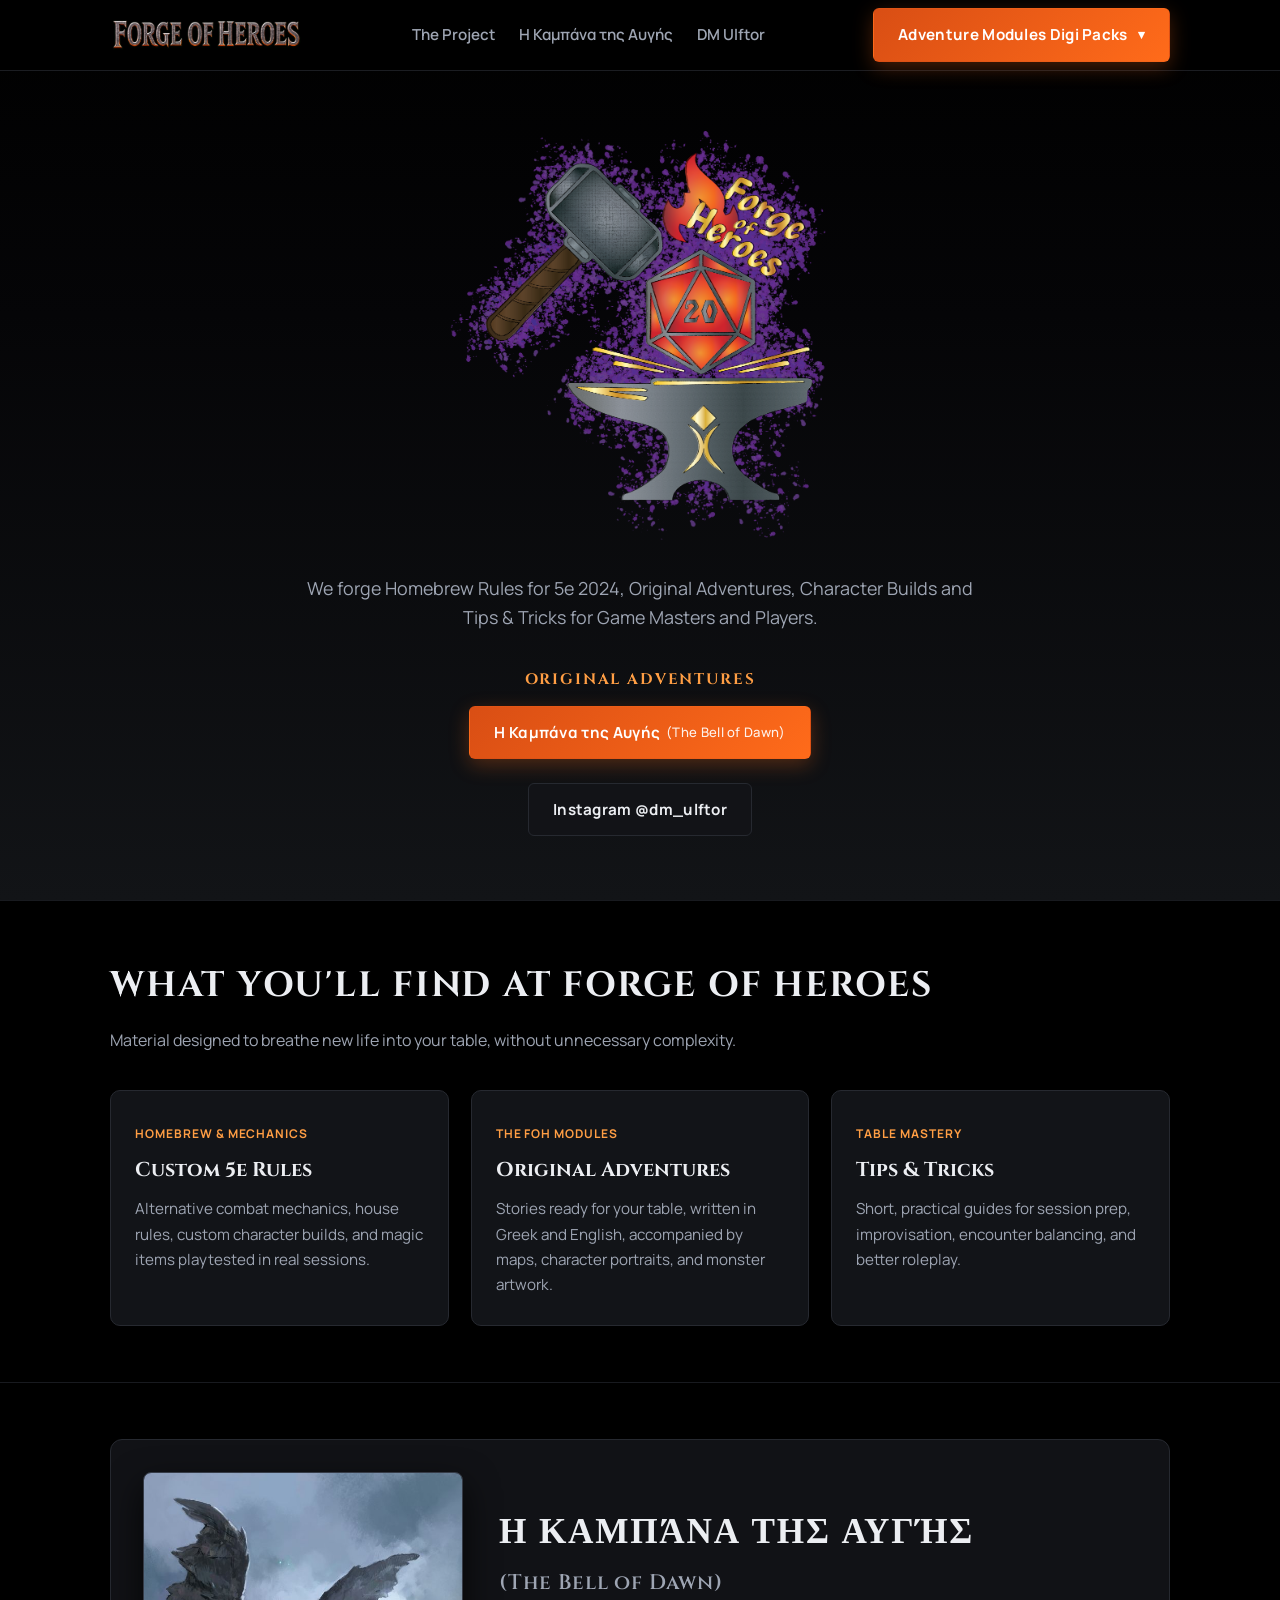
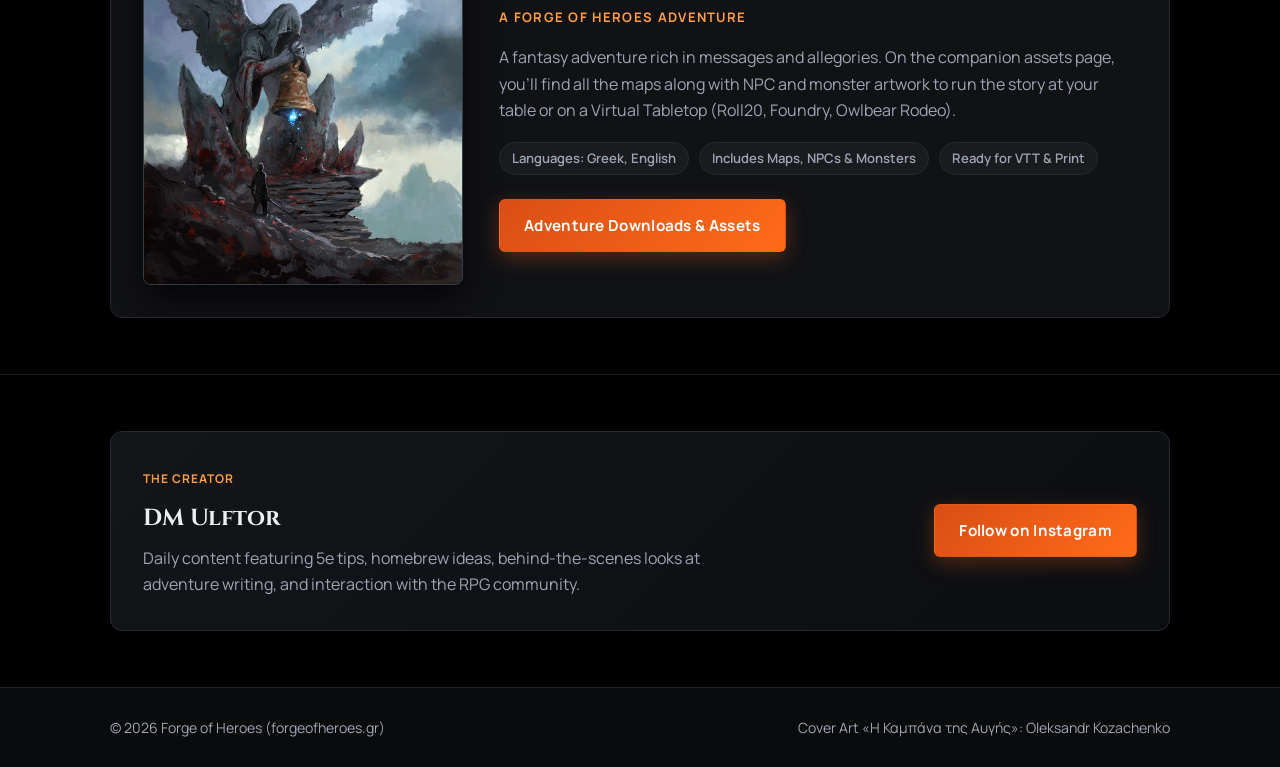
==== commit ce093b5f: "Update index.html" ====
--- a/index.html
+++ b/index.html
@@ -3,73 +3,162 @@
 <head>
   <meta charset="UTF-8">
   <meta name="viewport" content="width=device-width, initial-scale=1.0">
-  <title>Forge of Heroes | Forging Soon</title>
-  <meta name="robots" content="noindex, nofollow">
-  <link rel="icon" type="image/png" href="/assets/images/Thumbnail.png">
-  <link rel="preconnect" href="https://fonts.googleapis.com">
-  <link rel="preconnect" href="https://fonts.gstatic.com" crossorigin>
-  <link href="https://fonts.googleapis.com/css2?family=Cinzel:wght@700;800&family=Manrope:wght@400;600;700&display=swap" rel="stylesheet">
-  <style>
-    * { box-sizing: border-box; margin: 0; padding: 0; }
-    body {
-      min-height: 100vh;
-      display: flex;
-      flex-direction: column;
-      align-items: center;
-      justify-content: center;
-      text-align: center;
-      padding: 24px;
-      background-color: #090a0c;
-      background-image:
-        radial-gradient(circle at 50% 35%, rgba(255, 107, 26, 0.14) 0%, rgba(9, 10, 12, 0.94) 60%),
-        url('/assets/images/e1GuQj.jpg');
-      background-size: cover;
-      background-position: center;
-      color: #eceef2;
-      font-family: 'Manrope', sans-serif;
-    }
-    .logo {
-      width: 100%;
-      max-width: 340px;
-      margin: 0 auto 24px;
-      mix-blend-mode: lighten;
-      filter: drop-shadow(0 0 24px rgba(255, 107, 26, 0.22));
-    }
-    h1 {
-      font-family: 'Cinzel', Georgia, serif;
-      font-size: clamp(1.6rem, 4vw, 2.4rem);
-      letter-spacing: 0.08em;
-      text-transform: uppercase;
-      color: #ff9e44;
-      margin-bottom: 12px;
-    }
-    p {
-      max-width: 520px;
-      color: #9ea5b3;
-      font-size: 1.05rem;
-      line-height: 1.6;
-      margin-bottom: 28px;
-    }
-    .btn {
-      display: inline-block;
-      padding: 13px 26px;
-      border-radius: 6px;
-      background: linear-gradient(135deg, #d94e14 0%, #ff6b1a 100%);
-      color: #ffffff;
-      text-decoration: none;
-      font-weight: 700;
-      font-size: 0.95rem;
-      box-shadow: 0 6px 20px rgba(255, 107, 26, 0.3);
-    }
-    .btn:hover {
-      box-shadow: 0 8px 26px rgba(255, 107, 26, 0.48);
-    }
-  </style>
+  <title>Forge of Heroes | Homebrew Rules for 5e 2024, Original Adventures &amp; Tips</title>
+  <meta name="description" content="We forge Homebrew Rules for 5e 2024, Original Adventures, Character Builds and Tips &amp; Tricks for Game Masters and Players.">
+  <link rel="icon" type="image/png" href="assets/images/Thumbnail.png">
+  <link rel="stylesheet" href="styles.css">
 </head>
 <body>
-  <img src="/assets/images/Asset_1.png" alt="Forge of Heroes" class="logo">
-  <h1>Forging in Progress</h1>
-  <p>The anvil is hot. Original 5e adventures, homebrew rules, and table tools are being forged. Stay tuned for the reveal.</p>
-  <a href="https://www.instagram.com/dm_ulftor/" target="_blank" rel="noopener noreferrer" class="btn">Follow @dm_ulftor</a>
+
+  <header class="site-header">
+    <div class="container nav-inner">
+      <a href="./" aria-label="Forge of Heroes Home">
+        <img src="assets/images/forge-of-heroes-wordmark-transparent.png" alt="Forge of Heroes" class="brand-wordmark">
+      </a>
+      <nav class="nav-links">
+        <a href="#project">The Project</a>
+        <a href="#story">Η Καμπάνα της Αυγής</a>
+        <a href="#creator">DM Ulftor</a>
+      </nav>
+      <details class="nav-dropdown" id="digiPacksDropdown">
+        <summary class="btn btn-primary">
+          Adventure Modules Digi Packs <span class="dropdown-chevron">&#9662;</span>
+        </summary>
+        <div class="nav-dropdown-menu">
+          <a href="i-kampana-tis-avgis/" class="dropdown-item">
+            <span class="dropdown-item-title">Η Καμπάνα της Αυγής</span>
+            <span class="dropdown-item-sub">(The Bell of Dawn)</span>
+          </a>
+        </div>
+      </details>
+    </div>
+  </header>
+
+  <main>
+    <section class="hero">
+      <div class="container">
+        <img src="assets/images/Asset_1.png" alt="Forge of Heroes Logo" class="hero-emblem">
+        <p class="hero-subtitle">
+          We forge Homebrew Rules for 5e 2024, Original Adventures, Character Builds and Tips &amp; Tricks for Game Masters and Players.
+        </p>
+
+        <div class="hero-adventures">
+          <h2 class="hero-adventures-label">Original Adventures</h2>
+          <div class="adventure-buttons">
+            <a href="i-kampana-tis-avgis/" class="btn btn-primary btn-adventure">
+              <span>Η Καμπάνα της Αυγής</span>
+              <span class="btn-sub">(The Bell of Dawn)</span>
+            </a>
+          </div>
+        </div>
+
+        <div class="hero-social">
+          <a href="https://www.instagram.com/dm_ulftor/" target="_blank" rel="noopener noreferrer" class="btn btn-secondary">
+            Instagram @dm_ulftor
+          </a>
+        </div>
+      </div>
+    </section>
+
+    <section id="project" class="section">
+      <div class="container">
+        <h2 class="section-title">What You'll Find at Forge of Heroes</h2>
+        <p class="section-lead">
+          Material designed to breathe new life into your table, without unnecessary complexity.
+        </p>
+
+        <div class="pillars-grid">
+          <article class="steel-card">
+            <span class="card-tag">Homebrew &amp; Mechanics</span>
+            <h3>Custom 5e Rules</h3>
+            <p>
+              Alternative combat mechanics, house rules, custom character builds, and magic items playtested in real sessions.
+            </p>
+          </article>
+
+          <article class="steel-card">
+            <span class="card-tag">The FoH Modules</span>
+            <h3>Original Adventures</h3>
+            <p>
+              Stories ready for your table, written in Greek and English, accompanied by maps, character portraits, and monster artwork.
+            </p>
+          </article>
+
+          <article class="steel-card">
+            <span class="card-tag">Table Mastery</span>
+            <h3>Tips &amp; Tricks</h3>
+            <p>
+              Short, practical guides for session prep, improvisation, encounter balancing, and better roleplay.
+            </p>
+          </article>
+        </div>
+      </div>
+    </section>
+
+    <section id="story" class="section">
+      <div class="container">
+        <div class="story-showcase">
+          <img src="assets/images/Cover_Oleksandr_Kozachenko.jpg" alt="Η Καμπάνα της Αυγής (The Bell of Dawn) Cover" class="story-cover">
+          <div>
+            <div class="story-title-group">
+              <h2 class="section-title">Η Καμπάνα της Αυγής</h2>
+              <div class="story-title-en">(The Bell of Dawn)</div>
+              <div class="story-title-kicker">a Forge of Heroes Adventure</div>
+            </div>
+
+            <p style="color: var(--text-secondary);">
+              A fantasy adventure rich in messages and allegories. On the companion assets page, you'll find all the maps along with NPC and monster artwork to run the story at your table or on a Virtual Tabletop (Roll20, Foundry, Owlbear Rodeo).
+            </p>
+
+            <div class="badge-row">
+              <span class="badge">Languages: Greek, English</span>
+              <span class="badge">Includes Maps, NPCs &amp; Monsters</span>
+              <span class="badge">Ready for VTT &amp; Print</span>
+            </div>
+
+            <div class="story-actions">
+              <a href="i-kampana-tis-avgis/" class="btn btn-primary">
+                Adventure Downloads &amp; Assets
+              </a>
+            </div>
+          </div>
+        </div>
+      </div>
+    </section>
+
+    <section id="creator" class="section">
+      <div class="container">
+        <div class="creator-box">
+          <div class="creator-info">
+            <span class="card-tag">The Creator</span>
+            <h3>DM Ulftor</h3>
+            <p>
+              Daily content featuring 5e tips, homebrew ideas, behind-the-scenes looks at adventure writing, and interaction with the RPG community.
+            </p>
+          </div>
+          <a href="https://www.instagram.com/dm_ulftor/" target="_blank" rel="noopener noreferrer" class="btn btn-primary">
+            Follow on Instagram
+          </a>
+        </div>
+      </div>
+    </section>
+  </main>
+
+  <footer class="site-footer">
+    <div class="container footer-inner">
+      <span>&copy; 2026 Forge of Heroes (forgeofheroes.gr)</span>
+      <span>Cover Art «Η Καμπάνα της Αυγής»: Oleksandr Kozachenko</span>
+    </div>
+  </footer>
+
+  <script>
+    document.addEventListener('click', function (event) {
+      const dropdown = document.getElementById('digiPacksDropdown');
+      if (dropdown && dropdown.hasAttribute('open') && !dropdown.contains(event.target)) {
+        dropdown.removeAttribute('open');
+      }
+    });
+  </script>
+
 </body>
 </html>
--- a/styles.css
+++ b/styles.css
@@ -0,0 +1,506 @@
+@import url('https://fonts.googleapis.com/css2?family=Cinzel:wght@600;700;800&family=Manrope:wght@400;500;600;700&display=swap');
+
+:root {
+  --bg-obsidian: #000000;
+  --bg-card: #121418;
+  --bg-card-hover: #181b21;
+  --border-steel: #262930;
+  --border-ember: rgba(255, 107, 26, 0.45);
+  --text-primary: #eceef2;
+  --text-secondary: #9ea5b3;
+  --accent-ember: #ff6b1a;
+  --accent-gold: #ff9e44;
+  --accent-arcane: #38bdf8;
+  --font-display: 'Cinzel', Georgia, serif;
+  --font-body: 'Manrope', -apple-system, BlinkMacSystemFont, sans-serif;
+}
+
+*,
+*::before,
+*::after {
+  box-sizing: border-box;
+  margin: 0;
+  padding: 0;
+}
+
+html {
+  scroll-behavior: smooth;
+}
+
+body {
+  background-color: #000000;
+  background-image: linear-gradient(180deg, #000000 0%, #050507 35%, #121417 100%);
+  background-attachment: fixed;
+  color: var(--text-primary);
+  font-family: var(--font-body);
+  line-height: 1.65;
+  min-height: 100vh;
+  display: flex;
+  flex-direction: column;
+}
+
+a {
+  color: inherit;
+  text-decoration: none;
+}
+
+img {
+  max-width: 100%;
+  display: block;
+}
+
+.container {
+  width: 100%;
+  max-width: 1100px;
+  margin: 0 auto;
+  padding: 0 20px;
+}
+
+/* Header & Navigation */
+.site-header {
+  position: sticky;
+  top: 0;
+  z-index: 50;
+  background: rgba(0, 0, 0, 0.92);
+  backdrop-filter: blur(10px);
+  border-bottom: 1px solid #1b1d22;
+}
+
+.nav-inner {
+  display: flex;
+  align-items: center;
+  justify-content: space-between;
+  height: 70px;
+  gap: 16px;
+}
+
+.brand-wordmark {
+  height: 34px;
+  width: auto;
+  mix-blend-mode: lighten;
+}
+
+.nav-links {
+  display: flex;
+  align-items: center;
+  gap: 24px;
+  font-size: 0.95rem;
+  font-weight: 600;
+  color: var(--text-secondary);
+}
+
+.nav-links a:hover {
+  color: var(--accent-gold);
+}
+
+/* Header Dropdown */
+.nav-dropdown {
+  position: relative;
+}
+
+.nav-dropdown summary {
+  list-style: none;
+  user-select: none;
+}
+
+.nav-dropdown summary::-webkit-details-marker {
+  display: none;
+}
+
+.dropdown-chevron {
+  font-size: 0.8rem;
+  transition: transform 0.2s ease;
+}
+
+.nav-dropdown[open] .dropdown-chevron {
+  transform: rotate(180deg);
+}
+
+.nav-dropdown-menu {
+  position: absolute;
+  right: 0;
+  top: calc(100% + 10px);
+  min-width: 270px;
+  background: #101215;
+  border: 1px solid var(--border-steel);
+  border-radius: 8px;
+  padding: 8px;
+  box-shadow: 0 16px 36px rgba(0, 0, 0, 0.85);
+  z-index: 100;
+}
+
+.dropdown-item {
+  display: flex;
+  flex-direction: column;
+  padding: 10px 14px;
+  border-radius: 6px;
+  transition: background 0.15s ease;
+}
+
+.dropdown-item:hover {
+  background: rgba(255, 107, 26, 0.14);
+}
+
+.dropdown-item-title {
+  font-weight: 700;
+  font-size: 0.94rem;
+  color: var(--text-primary);
+}
+
+.dropdown-item-sub {
+  font-size: 0.8rem;
+  color: var(--accent-gold);
+}
+
+/* Buttons */
+.btn {
+  display: inline-flex;
+  align-items: center;
+  justify-content: center;
+  gap: 10px;
+  padding: 13px 24px;
+  border-radius: 6px;
+  font-weight: 700;
+  font-size: 0.95rem;
+  letter-spacing: 0.02em;
+  transition: transform 0.18s ease, box-shadow 0.18s ease, border-color 0.18s ease, background 0.18s ease;
+  cursor: pointer;
+  border: 1px solid transparent;
+}
+
+.btn:hover {
+  transform: translateY(-2px);
+}
+
+.btn-primary {
+  background: linear-gradient(135deg, #d94e14 0%, #ff6b1a 100%);
+  color: #ffffff;
+  box-shadow: 0 6px 20px rgba(255, 107, 26, 0.28);
+}
+
+.btn-primary:hover {
+  box-shadow: 0 8px 26px rgba(255, 107, 26, 0.45);
+}
+
+.btn-secondary {
+  background: rgba(18, 20, 24, 0.95);
+  color: var(--text-primary);
+  border-color: var(--border-steel);
+}
+
+.btn-secondary:hover {
+  border-color: var(--accent-gold);
+  color: var(--accent-gold);
+}
+
+.btn-arcane {
+  background: linear-gradient(135deg, #0284c7 0%, #38bdf8 100%);
+  color: #061018;
+  box-shadow: 0 6px 20px rgba(56, 189, 248, 0.25);
+}
+
+.btn-arcane:hover {
+  box-shadow: 0 8px 26px rgba(56, 189, 248, 0.42);
+}
+
+/* Hero Section */
+.hero {
+  padding: 56px 0 64px;
+  text-align: center;
+}
+
+.hero-emblem {
+  width: 100%;
+  max-width: 390px;
+  margin: 0 auto 24px;
+  mix-blend-mode: lighten;
+}
+
+.hero-subtitle {
+  max-width: 680px;
+  margin: 0 auto 34px;
+  font-size: 1.12rem;
+  color: var(--text-secondary);
+}
+
+.hero-adventures {
+  margin: 0 auto 24px;
+}
+
+.hero-adventures-label {
+  font-family: var(--font-display);
+  font-size: 0.95rem;
+  font-weight: 700;
+  text-transform: uppercase;
+  letter-spacing: 0.12em;
+  color: var(--accent-gold);
+  margin-bottom: 14px;
+}
+
+.adventure-buttons {
+  display: flex;
+  flex-wrap: wrap;
+  justify-content: center;
+  gap: 14px;
+}
+
+.btn-adventure {
+  flex-wrap: wrap;
+  gap: 6px;
+}
+
+.btn-adventure .btn-sub {
+  font-size: 0.82rem;
+  font-weight: 500;
+  opacity: 0.92;
+}
+
+.hero-social {
+  display: flex;
+  justify-content: center;
+}
+
+/* Section Headings */
+.section {
+  padding: 56px 0;
+  border-top: 1px solid rgba(38, 41, 48, 0.65);
+}
+
+.section-title {
+  font-family: var(--font-display);
+  font-size: clamp(1.6rem, 3vw, 2.2rem);
+  font-weight: 700;
+  text-transform: uppercase;
+  letter-spacing: 0.05em;
+  margin-bottom: 12px;
+  color: var(--text-primary);
+}
+
+.section-lead {
+  color: var(--text-secondary);
+  max-width: 680px;
+  margin-bottom: 36px;
+}
+
+/* Cards */
+.pillars-grid {
+  display: grid;
+  grid-template-columns: repeat(auto-fit, minmax(280px, 1fr));
+  gap: 22px;
+}
+
+.steel-card {
+  position: relative;
+  background-color: var(--bg-card);
+  border: 1px solid var(--border-steel);
+  border-radius: 10px;
+  padding: 28px 24px;
+  overflow: hidden;
+  transition: border-color 0.2s ease, transform 0.2s ease;
+}
+
+.steel-card:hover {
+  border-color: var(--border-ember);
+  transform: translateY(-3px);
+}
+
+.card-tag {
+  display: inline-block;
+  font-size: 0.75rem;
+  font-weight: 700;
+  text-transform: uppercase;
+  letter-spacing: 0.08em;
+  color: var(--accent-gold);
+  margin-bottom: 10px;
+}
+
+.steel-card h3 {
+  font-family: var(--font-display);
+  font-size: 1.25rem;
+  margin-bottom: 10px;
+}
+
+.steel-card p {
+  color: var(--text-secondary);
+  font-size: 0.95rem;
+}
+
+/* Featured Story Section */
+.story-showcase {
+  display: grid;
+  grid-template-columns: 320px 1fr;
+  gap: 36px;
+  align-items: center;
+  background: rgba(18, 20, 24, 0.95);
+  border: 1px solid var(--border-steel);
+  border-radius: 12px;
+  padding: 32px;
+}
+
+.story-cover {
+  border-radius: 8px;
+  border: 1px solid #353b47;
+  box-shadow: 0 14px 34px rgba(0, 0, 0, 0.75);
+}
+
+.story-title-group {
+  margin-bottom: 16px;
+}
+
+.story-title-group .section-title {
+  margin-bottom: 4px;
+}
+
+.story-title-en {
+  font-family: var(--font-display);
+  font-size: clamp(1.05rem, 2vw, 1.3rem);
+  font-weight: 600;
+  color: var(--text-secondary);
+  letter-spacing: 0.04em;
+  margin-bottom: 6px;
+}
+
+.story-title-kicker {
+  font-size: 0.82rem;
+  font-weight: 700;
+  text-transform: uppercase;
+  letter-spacing: 0.1em;
+  color: var(--accent-gold);
+}
+
+.badge-row {
+  display: flex;
+  flex-wrap: wrap;
+  gap: 10px;
+  margin: 18px 0 22px;
+}
+
+.badge {
+  background: rgba(255, 255, 255, 0.04);
+  border: 1px solid var(--border-steel);
+  padding: 5px 12px;
+  border-radius: 999px;
+  font-size: 0.82rem;
+  font-weight: 600;
+  color: var(--text-secondary);
+}
+
+.story-actions {
+  display: flex;
+  flex-wrap: wrap;
+  gap: 14px;
+  margin-top: 24px;
+}
+
+/* Creator Box */
+.creator-box {
+  display: flex;
+  flex-wrap: wrap;
+  align-items: center;
+  justify-content: space-between;
+  gap: 24px;
+  background: linear-gradient(135deg, rgba(20, 22, 27, 0.96) 0%, rgba(13, 14, 18, 0.98) 100%);
+  border: 1px solid var(--border-steel);
+  border-radius: 12px;
+  padding: 32px;
+}
+
+.creator-info h3 {
+  font-family: var(--font-display);
+  font-size: 1.45rem;
+  margin-bottom: 8px;
+}
+
+.creator-info p {
+  color: var(--text-secondary);
+  max-width: 600px;
+}
+
+/* Downloads Page Specific */
+.download-hero {
+  padding: 44px 0 36px;
+}
+
+.back-link {
+  display: inline-flex;
+  align-items: center;
+  gap: 8px;
+  color: var(--text-secondary);
+  font-size: 0.9rem;
+  font-weight: 600;
+  margin-bottom: 24px;
+}
+
+.back-link:hover {
+  color: var(--accent-arcane);
+}
+
+.download-grid {
+  display: grid;
+  grid-template-columns: repeat(auto-fit, minmax(260px, 1fr));
+  gap: 20px;
+  margin-top: 28px;
+}
+
+.download-card {
+  display: flex;
+  flex-direction: column;
+  justify-content: space-between;
+  gap: 18px;
+}
+
+.file-meta {
+  font-size: 0.82rem;
+  color: var(--accent-arcane);
+  font-weight: 600;
+  margin-top: 6px;
+}
+
+.master-pack {
+  border-color: rgba(56, 189, 248, 0.4);
+  background: linear-gradient(135deg, rgba(16, 24, 34, 0.95) 0%, rgba(18, 20, 24, 0.95) 100%);
+}
+
+/* Footer */
+.site-footer {
+  margin-top: auto;
+  border-top: 1px solid #1e2127;
+  background: #0a0b0d;
+  padding: 28px 0;
+  font-size: 0.88rem;
+  color: var(--text-secondary);
+}
+
+.footer-inner {
+  display: flex;
+  flex-wrap: wrap;
+  justify-content: space-between;
+  align-items: center;
+  gap: 12px;
+}
+
+@media (max-width: 820px) {
+  .story-showcase {
+    grid-template-columns: 1fr;
+    text-align: center;
+  }
+
+  .story-cover {
+    max-width: 280px;
+    margin: 0 auto;
+  }
+
+  .badge-row,
+  .story-actions {
+    justify-content: center;
+  }
+
+  .nav-links {
+    display: none;
+  }
+
+  .nav-dropdown .btn {
+    padding: 10px 14px;
+    font-size: 0.82rem;
+  }
+}
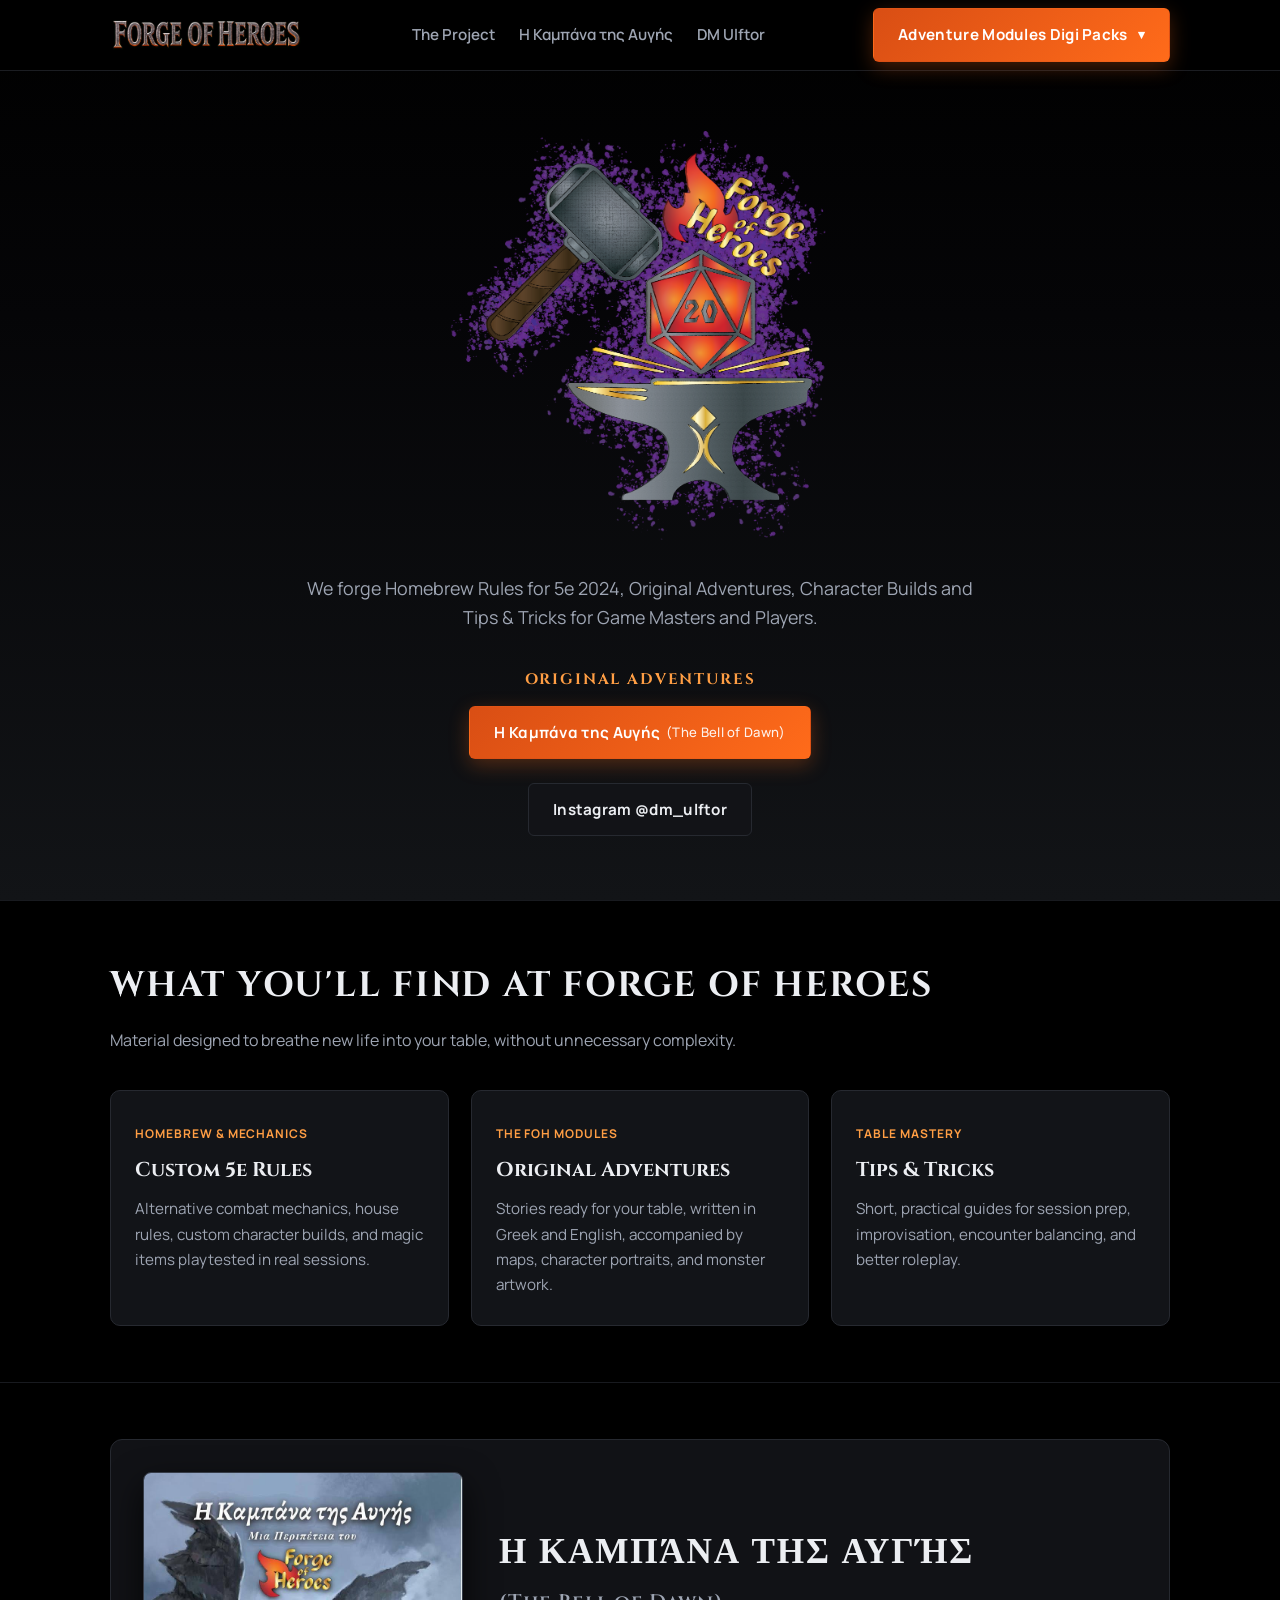
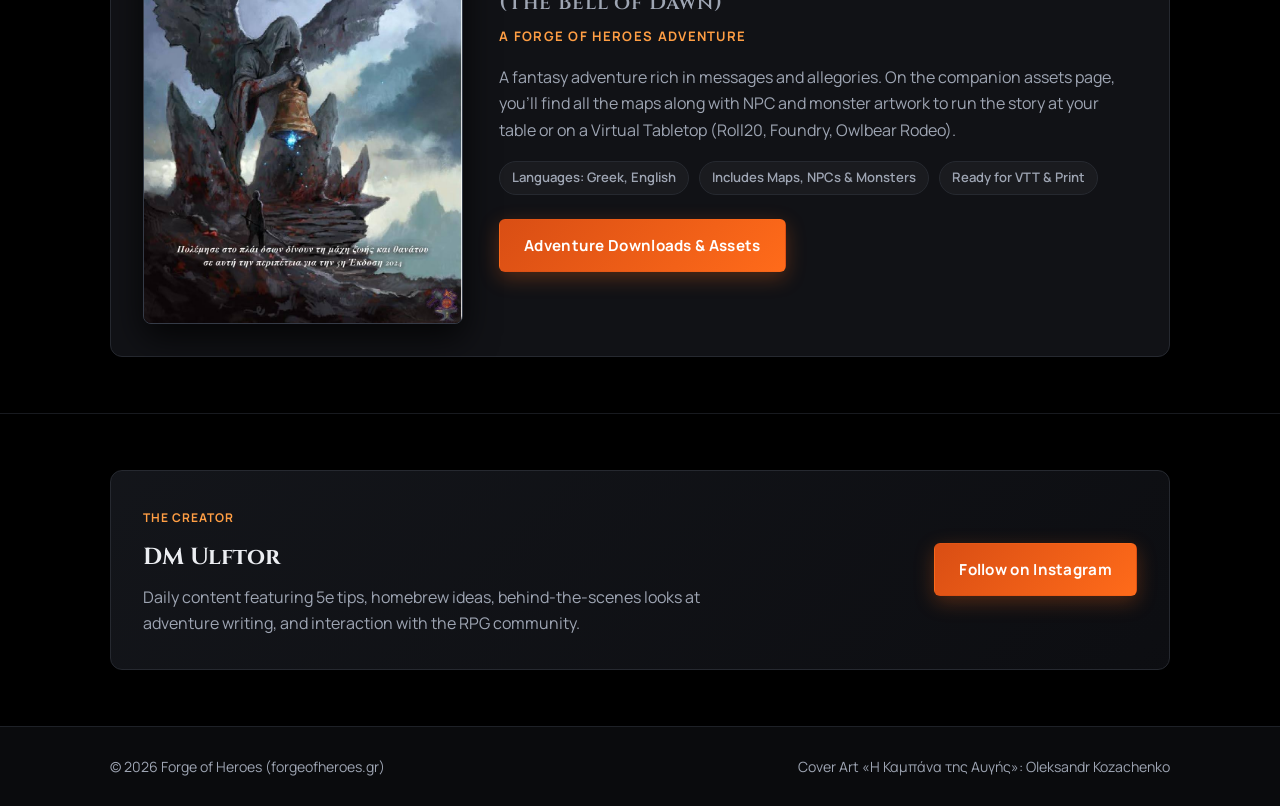
==== commit dd6204b9: "Update index.html" ====
--- a/index.html
+++ b/index.html
@@ -98,7 +98,7 @@
     <section id="story" class="section">
       <div class="container">
         <div class="story-showcase">
-          <img src="assets/images/Cover_Oleksandr_Kozachenko.jpg" alt="Η Καμπάνα της Αυγής (The Bell of Dawn) Cover" class="story-cover">
+          <img src="assets/images/cover.jpg" alt="Η Καμπάνα της Αυγής (The Bell of Dawn) Cover" class="story-cover">
           <div>
             <div class="story-title-group">
               <h2 class="section-title">Η Καμπάνα της Αυγής</h2>
